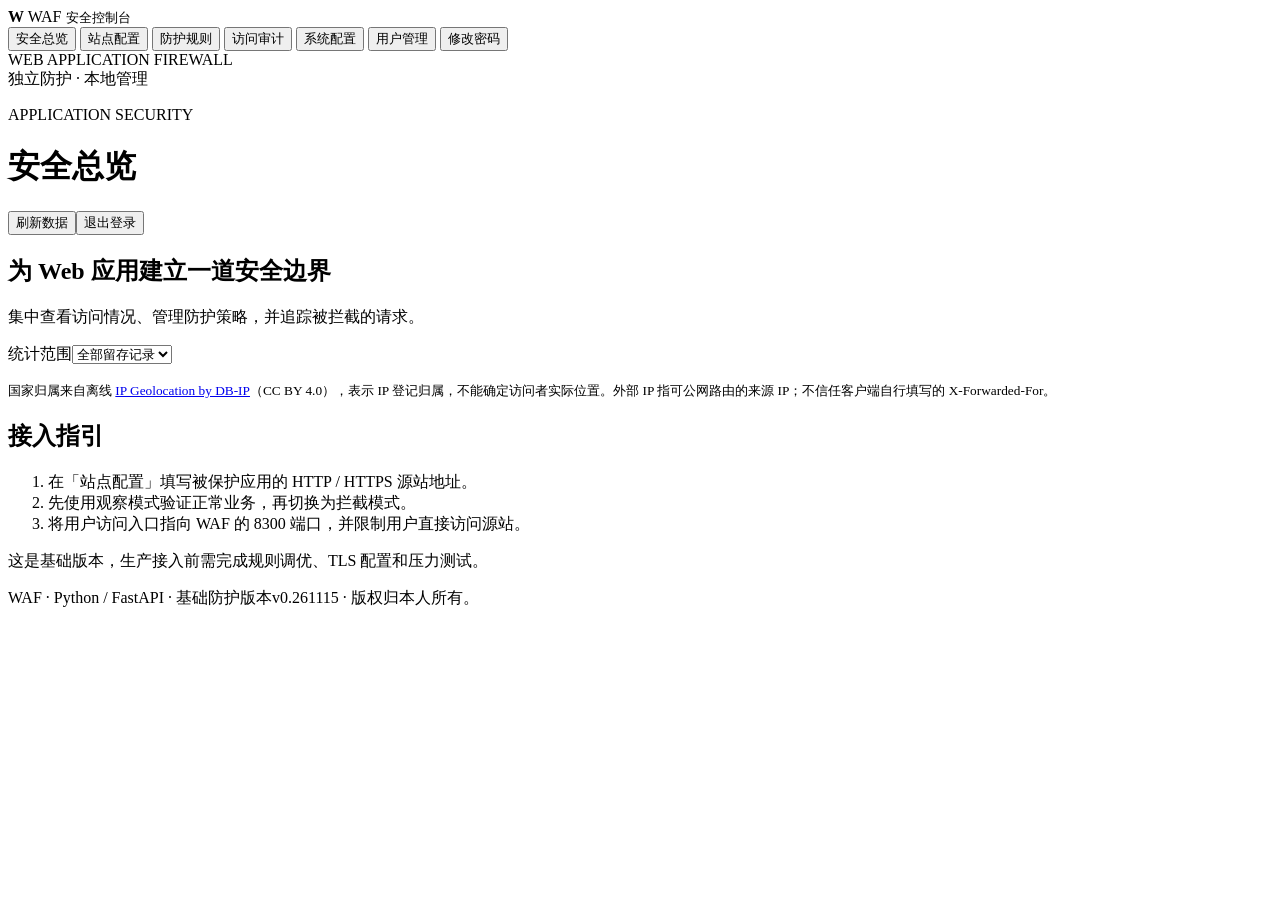
==== static/index.html @ 75874b3e "Initial source release v0.261115" ====
<!doctype html>
<html lang="zh-CN">
<head>
<meta charset="utf-8">
<meta name="viewport" content="width=device-width, initial-scale=1">
<title>WAF · 安全控制台</title>
<link rel="stylesheet" href="/app.css">
<script src="/app.js" defer>
</script>
<script src="/traffic-map.js" defer></script>
</head>
<body>
<aside>
<div class="brand">
<b>W</b> <span id="platform-brand">WAF</span> <small>安全控制台</small>
</div>
<nav>
<button data-tab="overview" class="active">安全总览</button>
<button data-tab="settings">站点配置</button>
<button data-tab="rules">防护规则</button>
<button data-tab="events">访问审计</button>
<button data-tab="system">系统配置</button>
<button data-tab="users">用户管理</button>
<button data-tab="password">修改密码</button>
</nav>
<div class="aside-note">WEB APPLICATION FIREWALL<br>独立防护 · 本地管理</div>
</aside>
<main>
<header>
<div>
<p class="eyebrow">APPLICATION SECURITY</p>
<h1 id="title">安全总览</h1>
</div>
<div class="toolbar header-actions"><button id="refresh" class="secondary">刷新数据</button><button id="open-traffic-map" type="button" hidden>大屏展示</button><button id="logout" type="button" class="secondary">退出登录</button></div>
</header>
<p id="message" role="status">
</p>
<section id="overview">
<div class="hero">
<h2>为 Web 应用建立一道安全边界</h2>
<p>集中查看访问情况、管理防护策略，并追踪被拦截的请求。</p>
<p id="protection-status">
</p>
</div>
<div class="metrics" id="metrics">
</div>
<div class="panel overview-controls">
<div class="toolbar"><label class="inline-field" for="overview-period">统计范围<select id="overview-period"><option value="all">全部留存记录</option><option value="24h">最近 24 小时</option><option value="7d">最近 7 天</option><option value="30d">最近 30 天</option></select></label></div>
<p id="overview-summary" class="muted"></p>
<small>国家归属来自离线 <a href="https://db-ip.com" target="_blank" rel="noopener noreferrer">IP Geolocation by DB-IP</a>（CC BY 4.0），表示 IP 登记归属，不能确定访问者实际位置。外部 IP 指可公网路由的来源 IP；不信任客户端自行填写的 X-Forwarded-For。</small>
</div>
<div class="overview-rankings" id="overview-rankings"></div>
<div class="panel">
<h2>接入指引</h2>
<ol>
<li>在「站点配置」填写被保护应用的 HTTP / HTTPS 源站地址。</li>
<li>先使用观察模式验证正常业务，再切换为拦截模式。</li>
<li>将用户访问入口指向 WAF 的 8300 端口，并限制用户直接访问源站。</li>
</ol>
<p class="muted">这是基础版本，生产接入前需完成规则调优、TLS 配置和压力测试。</p>
</div>
</section>
<section id="settings" hidden>
<div class="system-tabs" role="tablist" aria-label="站点配置功能">
<button id="tab-site-settings" type="button" role="tab" data-site-tab="settings" aria-controls="settings-form" aria-selected="true">站点配置</button>
<button id="tab-site-certificates" type="button" role="tab" data-site-tab="certificates" aria-controls="certificate-form" aria-selected="false" tabindex="-1">HTTPS 证书库</button>
</div>
<form id="settings-form" class="panel site-sheet" role="tabpanel" aria-labelledby="tab-site-settings">
<h2>被保护站点</h2>
<label>受保护域名（每行一个）<textarea id="protected_domains" rows="4" placeholder="www.example.com&#10;*.example.org"></textarea>
<small>支持完整域名及单层通配符。填写后拒绝其他域名和直接 IP 访问，源站接收原始域名；留空则保留原有任意 Host 接入。</small></label>
<h3>证书加载</h3>
<div class="table-wrap"><table><thead><tr><th>已配置域名</th><th>加载 HTTPS 证书</th></tr></thead><tbody id="domain-certificate-list"></tbody></table></div>
<p class="muted">先在“HTTPS 证书库”页签上传证书，再按已配置的域名选择对应证书。列表仅提供有效且覆盖该域名的证书。启用 HTTPS 并保存后加载，通过 SNI 选择证书，完成 TLS 解密卸载及 WAF 检测。</p>
<h3>域名与后端源站</h3>
<div class="table-wrap"><table><thead><tr><th>受保护域名</th><th>后端源站（每行一个，最多 16 个）</th></tr></thead><tbody id="domain-upstream-list"></tbody></table></div>
<p class="muted">每个域名可配置独立的 HTTP / HTTPS 源站池，多个源站轮询转发；精确域名优先于通配符。GET / HEAD / OPTIONS 连接建立失败时切换下一源站，其他请求不重试。源站保留访问域名 Host。</p>
<h3>复杂匹配规则</h3>
<div id="origin-rule-list"></div>
<button id="add-origin-rule" type="button" class="secondary">新增匹配规则</button>
<p class="muted">每条规则组合匹配域名、访问端口及路径，可配置多个后端。优先级数值越大越优先；同优先级精确域名优先，再按最长路径匹配。端口留空表示任意端口；无规则命中时使用域名源站池及默认源站。</p>
<label>默认源站地址（可选）<input id="upstream" type="url" placeholder="http://127.0.0.1:8000">
<small>未填写独立源站的域名使用此地址；两处均为空时返回 503。地址不包含路径。新增、删除上方受保护域名会同步更新源站及证书配置行。</small>
</label>
<div class="form-grid">
<label>检测模式<select id="mode">
<option value="block">拦截：阻止命中规则的请求</option>
<option value="monitor">观察：记录命中并继续转发</option>
</select>
</label>
<label>每 IP 每分钟请求数<input id="rate_limit" type="number" min="1" max="100000" required>
</label>
<label>最大请求体（字节）<input id="max_body_bytes" type="number" min="1024" max="10485760" required>
</label>
</div>
<label class="check">
<input id="enabled" type="checkbox">启用攻击特征检测</label>
<div class="form-grid">
<label class="check"><input id="tls_enabled" type="checkbox">启用 HTTPS 防护入口</label>
<label>HTTPS 端口<input id="tls_port" type="number" min="1" max="65535" value="8443" required><small>默认 8443，可设为未被占用的 443。HTTP 8300 保留。</small></label>
</div>
<p class="muted">请求频率、请求体大小和方法限制始终生效。HTTPS 源站默认验证证书。</p>
<button type="submit">保存站点配置</button>
</form>
<form id="certificate-form" class="panel site-sheet" role="tabpanel" aria-labelledby="tab-site-certificates" hidden>
<h2>HTTPS 证书库</h2>
<p class="muted">自动识别 PEM、DER、PKCS#7（P7B/P7C）、PFX/P12，并自动整理证书链、转换为可加载格式。PFX/P12 或包含私钥的合并 PEM 无需另选私钥；加密文件请填写证书密码。镜像旁挂和透明串联不解密 HTTPS。</p>
<label>证书对应域名<select id="certificate-domain"><option value="">仅上传到证书库，暂不绑定域名</option></select><small id="certificate-domain-help">可选择“站点配置”页签中已配置的受保护域名。上传成功后回填该域名的证书，保存站点配置后加载。</small></label>
<div class="form-grid">
<label>证书文件（自动识别格式）<input id="certificate-file" type="file" accept=".pem,.crt,.cer,.der,.p7b,.p7c,.pfx,.p12" required><small>支持证书链或证书包，最大 1 MiB。</small></label>
<label>私钥文件（按需选择）<input id="private-key-file" type="file" accept=".pem,.key,.der,.pk8"><small>支持 PEM / DER 私钥，最大 64 KiB；证书包自带私钥时可留空。</small></label>
</div>
<div class="password-field"><div class="password-heading"><label for="certificate-password">证书 / 私钥密码（如有）</label><label class="check"><input id="show-certificate-password" type="checkbox">显示密码</label></div><input id="certificate-password" type="password" autocomplete="off" placeholder="PFX/P12 或加密私钥的解密密码"><small>密码仅用于本次导入，成功后清空。</small></div>
<div class="toolbar"><button type="submit">上传证书到证书库</button><button id="refresh-tls" type="button" class="secondary">刷新 HTTPS 状态</button></div>
<div class="table-wrap"><table><thead><tr><th>证书域名</th><th>证书标识</th><th>有效期</th></tr></thead><tbody id="certificate-library"></tbody></table></div>
<p id="certificate-info"></p><p id="tls-status" role="status"></p>
</form>
</section>
<section id="rules" hidden>
<div class="system-tabs" role="tablist" aria-label="防护规则分类">
<button id="tab-rules-system" type="button" role="tab" data-rules-tab="system" aria-controls="sheet-rules-system" aria-selected="true">系统防护规则</button>
<button id="tab-rules-custom" type="button" role="tab" data-rules-tab="custom" aria-controls="sheet-rules-custom" aria-selected="false" tabindex="-1">自定义规则</button>
</div>
<div id="sheet-rules-system" class="panel rules-sheet" role="tabpanel" aria-labelledby="tab-rules-system">
<h2>系统防护规则</h2>
<p class="muted">按业务需要开关规则。特征检测可能出现误报或漏报，建议先观察验证。</p>
<div id="rule-list">
</div>
<button id="save-rules">保存规则配置</button>
</div>
<div id="sheet-rules-custom" class="rules-sheet" role="tabpanel" aria-labelledby="tab-rules-custom" hidden>
<div class="panel">
<div class="toolbar"><h2>自定义防护 / 黑白名单</h2><button id="new-custom-rule" type="button">新增规则</button><button id="quick-blacklist" type="button">拉黑 IP</button><button id="quick-whitelist" type="button">加白 IP</button><button id="quick-emergency" type="button">紧急防护</button></div>
<p>多个条件同时满足才命中；优先级数字越小越先执行，自定义规则按顺序首条命中生效。紧急拦截独立于基础检测开关和观察模式。白名单跳过攻击特征检测，域名、限流、请求大小和方法限制继续生效。镜像旁挂只审计。</p>
<div class="table-wrap"><table><thead><tr><th>优先级 / 名称</th><th>动作 / 状态</th><th>匹配条件</th><th>到期时间</th><th>操作</th></tr></thead><tbody id="custom-rule-list"></tbody></table></div>
<form id="custom-rule-form">
<h3 id="custom-rule-title">新增自定义防护规则</h3>
<div class="form-grid">
<label>规则名称<input id="custom-name" required maxlength="80"></label>
<label>处理动作<select id="custom-action"><option value="block">拦截 / 黑名单</option><option value="allow">放行 / 白名单</option><option value="monitor">仅记录命中</option></select></label>
<label>优先级（1～10000）<input id="custom-priority" type="number" min="1" max="10000" value="100" required></label>
<label>来源 IP / 网段<input id="custom-source_ip" placeholder="192.168.1.10 或 192.168.1.0/24" maxlength="64"></label>
<label>匹配域名<input id="custom-domain" placeholder="www.example.com 或 *.example.com" maxlength="253"></label>
<label>请求方法（留空为全部）<input id="custom-methods" placeholder="GET,POST"></label>
<label>URL 路径<input id="custom-path" placeholder="例如 /admin 或 /api/login" maxlength="512"></label>
<label>路径匹配方式<select id="custom-path_match"><option value="prefix">前缀匹配</option><option value="exact">精确匹配</option><option value="contains">包含内容</option></select></label>
<label>URL 关键字（含查询参数）<input id="custom-keyword" maxlength="256" placeholder="例如 exploit-token；不匹配请求体"></label>
<label>自动到期时间（本地时间，可留空）<input id="custom-expires_at" type="datetime-local"></label>
</div>
<div class="toolbar"><label class="check"><input id="custom-enabled" type="checkbox" checked>启用规则</label><label class="check"><input id="custom-case_sensitive" type="checkbox">路径及关键字区分大小写</label><label class="check"><input id="custom-match_all" type="checkbox">明确匹配全部请求（用于全站紧急防护）</label></div>
<p>留空的条件不参与匹配；至少填写一个条件，或明确选择匹配全部请求。保存立即生效，命中记录可在“访问审计”查看 CUSTOM 规则编号。</p>
<div class="toolbar"><button type="submit">保存自定义规则</button><button id="cancel-custom-edit" type="button">取消编辑 / 重置</button></div>
</form>
</div>
<div id="sheet-rules-cc" class="panel">
<div class="toolbar"><button id="cc-new" type="button">新增 CC 策略</button></div>
<div class="table-wrap"><table><thead><tr><th>策略名称</th><th>绑定目标</th><th>状态 / 阈值</th><th>操作</th></tr></thead><tbody id="cc-list"></tbody></table></div>
<form id="cc-form">
<h2>CC 防护</h2>
<label>策略名称<input id="cc-name" maxlength="80" required></label>
<p>按真实连接来源 IP 统计 HTTP/HTTPS 请求，超过阈值临时封禁，自动到期恢复。独立于观察模式及攻击特征开关，命中返回 429。</p>
<label class="check"><input id="cc-enabled" type="checkbox">启用 CC 防护</label>
<fieldset id="cc-fields" disabled>
<div class="form-grid">
<label>防护绑定<select id="cc-target_type"><option value="domain">指定域名</option><option value="ip">指定目标 IP</option><option value="all">全部业务入口</option></select></label>
<label id="cc-target-field">绑定目标<input id="cc-target" list="cc-domain-options" maxlength="253" placeholder="www.example.com"><datalist id="cc-domain-options"></datalist><small id="cc-target-help">填写受保护域名，可选择已配置域名，支持单层通配符。</small></label>
</div>
<div class="form-grid">
<label>统计窗口（秒）<input id="cc-window_seconds" type="number" min="1" max="3600" value="10" required></label>
<label>每 IP 窗口最大请求数<input id="cc-max_requests" type="number" min="1" max="100000" value="100" required></label>
<label>临时封禁（秒）<input id="cc-ban_seconds" type="number" min="1" max="86400" value="60" required></label>
</div>
</fieldset>
<p class="muted">仅对匹配绑定目标的请求执行 CC，目标 IP 指 WAF 接收连接的实际本地 IP，不是访客 IP 或源站 IP。基础的“每 IP 每分钟请求数”仍生效，白名单不绕过 CC。计数按进程保存，重启或策略修改会重置；HTTP 与 HTTPS 进程独立计数。前置代理场景按代理 IP 统计。镜像旁挂与透明串联不使用此入口策略。</p>
<div class="toolbar"><button type="submit">保存 CC 防护</button><button id="cc-reset" type="button">取消编辑 / 重置</button></div><p id="cc-status" role="status"></p>
</form>
</div>
<div id="sheet-rules-ports" class="panel">
<div class="toolbar"><button id="ports-new" type="button">新增业务端口策略</button></div>
<div class="table-wrap"><table><thead><tr><th>策略名称</th><th>绑定目标</th><th>状态 / 阈值</th><th>操作</th></tr></thead><tbody id="ports-list"></tbody></table></div>
<form id="ports-form">
<h2>HTTP/HTTPS 业务端口防护</h2>
<label>策略名称<input id="ports-name" maxlength="80" required></label>
<p>自动保护 WAF 的 HTTP 及已启用的 HTTPS 监听入口，配置来源访问控制与正在处理的 HTTP 请求并发上限。管理入口不受限制。</p>
<label class="check"><input id="ports-enabled" type="checkbox">启用业务端口防护</label>
<fieldset id="ports-fields" disabled>
<div class="form-grid">
<label>防护绑定<select id="ports-target_type"><option value="all">全部业务入口</option><option value="domain">指定域名</option><option value="ip">指定目标 IP</option></select></label>
<label id="ports-target-field" hidden>绑定目标<input id="ports-target" maxlength="253" list="cc-domain-options"></label>
<label>业务协议<select id="ports-protocol"><option value="all">HTTP 与 HTTPS</option><option value="http">HTTP</option><option value="https">HTTPS</option></select></label>
<label>业务监听端口<input id="ports-destination_port" type="number" min="1" max="65535" placeholder="留空匹配全部业务端口"><small>匹配 WAF 实际监听端口；不会新增监听端口。</small></label>
</div>
<div class="form-grid">
<label>允许来源（每行一个 IP / CIDR）<textarea id="ports-allowed_sources" rows="5" placeholder="留空允许所有未被禁止的来源"></textarea></label>
<label>禁止来源（每行一个 IP / CIDR）<textarea id="ports-blocked_sources" rows="5" placeholder="例如 203.0.113.0/24"></textarea></label>
</div>
<div class="form-grid">
<label>每 IP 最大并发请求<input id="ports-max_concurrent_per_ip" type="number" min="1" max="10000" value="20" required></label>
<label>入口最大并发请求<input id="ports-max_concurrent_total" type="number" min="1" max="50000" value="1000" required></label>
</div>
</fieldset>
<p class="muted">禁止来源优先于允许来源。填写允许来源后，其他来源均拒绝（403）；并发超限返回 429 或 503。每个入口进程独立统计，包括上传和源站响应阶段，不统计空闲 TCP 连接。此功能不修改 Ubuntu 防火墙，不提供 SYN/UDP 洪泛防护，不影响其他主机端口。</p>
<div class="toolbar"><button type="submit">保存业务端口防护</button><button id="ports-reset" type="button">取消编辑 / 重置</button></div><p id="ports-status" role="status"></p>
</form>
</div>
</div>
</section>
<section id="events" hidden>
<div class="panel">
<div class="toolbar">
<h2>访问审计</h2>
<select id="action" aria-label="审计结果筛选">
<option value="">全部结果</option>
<option value="business">全部业务请求</option>
<option value="hits">拦截及观察命中</option>
<option value="blacklist">黑名单命中</option>
<option value="attacks">攻击类型命中</option>
<option value="blocked">已拦截</option>
<option value="detected">观察命中</option>
<option value="allowed">已转发</option>
<option value="observed">旁挂已审计</option>
<option value="error">代理异常</option>
<option value="admin">配置变更</option>
</select>
</div>
<div class="toolbar" id="event-filter-bar" hidden><span id="event-filter-summary"></span><button type="button" id="event-filter-clear" class="secondary">清除总览筛选</button></div>
<p class="muted">仅记录请求元数据，不保存请求体、查询参数、Cookie 和认证信息。时间以浏览器本地时区显示。国家数据：<a href="https://db-ip.com" target="_blank" rel="noopener noreferrer">IP Geolocation by DB-IP</a>。</p>
<div class="table-wrap">
<table>
<thead>
<tr>
<th>时间</th>
<th>来源 IP</th>
<th>来源国家</th>
<th>访问域名</th>
<th>请求</th>
<th>结果</th>
<th>规则</th>
<th>状态码</th>
<th>请求编号</th>
</tr>
</thead>
<tbody id="event-list">
</tbody>
</table>
</div>
<div class="pager">
<label class="page-size-label" for="event-page-size">每页显示<select id="event-page-size"><option value="20">20 条</option><option value="50">50 条</option><option value="100" selected>100 条</option><option value="200">200 条</option><option value="500">500 条</option></select></label>
<button id="prev" class="secondary">上一页</button>
<span id="page-label" role="status" aria-live="polite">
</span>
<button id="next" class="secondary">下一页</button>
</div>
</div>
</section>
<section id="users" hidden>
<div class="panel">
<h2>用户管理</h2>
<p class="muted">按角色分配权限，或选择自定义权限。管理员拥有全部权限；至少保留一名启用的管理员。</p>
<div class="table-wrap"><table><thead><tr><th>用户名</th><th>角色</th><th>状态</th><th>权限</th><th>操作</th></tr></thead><tbody id="user-list"></tbody></table></div>
</div>
<form id="user-form" class="panel">
<h2 id="user-form-title">新增用户</h2>
<div class="form-grid">
<label>用户名<input id="user-username" required maxlength="64" autocomplete="off"></label>
<label>角色<select id="user-role"></select></label>
<label>密码（编辑留空保留）<input id="user-password" type="password" minlength="10" maxlength="128" autocomplete="new-password"></label>
</div>
<label class="check"><input id="user-enabled" type="checkbox" checked>启用用户</label>
<div id="user-permissions" class="form-grid"></div>
<div class="toolbar"><button type="submit">保存用户</button><button id="user-reset" type="button" class="secondary">取消编辑 / 新增用户</button></div>
</form>
</section>
<section id="password" hidden>
<form id="password-form" class="panel">
<h2>修改当前用户密码</h2>
<p id="current-user"></p>
<p class="muted">密码长度 10～128 个字符。保存后旧密码立即失效；浏览器再次要求登录时请使用新密码。</p>
<label>当前密码<input id="current-password" type="password" autocomplete="current-password" required></label>
<label>新密码<input id="new-password" type="password" minlength="10" maxlength="128" autocomplete="new-password" required></label>
<label>确认新密码<input id="confirm-password" type="password" minlength="10" maxlength="128" autocomplete="new-password" required></label>
<button type="submit">修改密码</button>
</form>
</section>
<section id="system" hidden>
<div class="system-tabs" role="tablist" aria-label="系统配置功能">
<button id="tab-platform" type="button" role="tab" data-system-tab="platform" aria-controls="sheet-platform" aria-selected="true">平台配置</button>
<button id="tab-database" type="button" role="tab" data-system-tab="database" aria-controls="sheet-database" aria-selected="false" tabindex="-1">数据库配置</button>
<button id="tab-logging" type="button" role="tab" data-system-tab="logging" aria-controls="sheet-logging" aria-selected="false" tabindex="-1">日志配置</button>
<button id="tab-network" type="button" role="tab" data-system-tab="network" aria-controls="sheet-network" aria-selected="false" tabindex="-1">网卡配置</button>
<button id="tab-status" type="button" role="tab" data-system-tab="status" aria-controls="sheet-status" aria-selected="false" tabindex="-1">运行状态</button>
<button id="tab-guide" type="button" role="tab" data-system-tab="guide" aria-controls="sheet-guide" aria-selected="false" tabindex="-1">部署说明</button>
</div>
<div id="sheet-platform" class="system-sheet" role="tabpanel" aria-labelledby="tab-platform">
<form id="platform-form" class="panel">
<h2>平台配置</h2>
<div class="form-grid">
<label>WAF 平台名称<input id="platform_name" maxlength="60" required></label>
<label>设备主机名<input id="hostname" maxlength="63" pattern="[a-z0-9]([a-z0-9-]{0,61}[a-z0-9])?" required>
<small>小写字母、数字和中划线；修改 Docker 容器主机名，Ubuntu 宿主机名称保持原值。</small></label>
</div>
<p id="platform-status" class="muted"></p>
<p class="muted">平台名称保存后立即生效。主机名保存后，在 Ubuntu 项目目录执行 bash start.sh 重建容器生效。</p>
<button type="submit">保存平台配置</button>
</form>
</div>
<div id="sheet-database" class="system-sheet" role="tabpanel" aria-labelledby="tab-database" hidden>
<div class="panel">
<h2>数据库配置</h2>
<div class="form-grid">
<label>数据库类型<select id="database-engine" disabled><option value="" selected disabled>正在读取连接配置…</option><option value="sqlite">SQLite</option><option value="postgresql">PostgreSQL（PQ）</option></select></label>
<label id="database-path-field" hidden>当前 SQLite 数据库文件<input id="database-path" readonly></label>
</div>
<p id="database-size" class="muted"></p>
<div id="sqlite-config" hidden><label>SQLite 数据库文件<input id="db-sqlite-path" placeholder="runtime/waf.sqlite3"><small>必须位于 runtime 目录。切换时选择新的空数据库文件，避免覆盖旧数据。</small></label></div>
<div id="pq-config" hidden>
<div class="form-grid">
<label>PostgreSQL 主机<input id="db-host" placeholder="192.168.17.127"></label>
<label>端口<input id="db-port" type="number" min="1" max="65535" value="5432"></label>
<label>数据库名<input id="db-name" placeholder="waf"></label>
<label>用户名<input id="db-user" placeholder="wafuser"></label>
<div class="password-field">
<div class="password-heading"><label for="db-password">密码</label><label class="check"><input id="db-show-password" type="checkbox">显示密码</label></div>
<input id="db-password" type="password" autocomplete="new-password" placeholder="留空保留相同连接的已保存密码" aria-describedby="db-password-help">
<small id="db-password-help" class="muted">勾选可查看已保存的连接密码。</small>
</div>
<label>TLS 模式<select id="db-sslmode"><option value="disable">关闭</option><option value="prefer">优先使用 TLS</option><option value="require">必须使用 TLS</option><option value="verify-full">验证证书及主机名</option></select></label>
</div>
</div>
<div class="toolbar"><button id="save-database-config" type="button">保存数据库配置</button><button id="probe-database-config" type="button" class="secondary">测试所选连接</button><button id="initialize-database" type="button" class="secondary">数据初始化</button><button id="discard-database-config" type="button" class="secondary">取消待生效配置</button></div>
<p class="muted">更换数据库后可点击“数据初始化”，为页面所填的数据库创建 WAF 表结构和默认防护配置，保留已有数据。PostgreSQL 数据库本身需预先创建，账号需有建表权限；初始化不迁移历史数据，也不自动切换当前存储。</p>
<p id="database-initialize-result" role="status"></p>
<p id="database-config-status" role="status"></p>
<details><summary>数据库切换操作说明</summary>
<p class="muted">更换存储需先保存连接配置，再在 Ubuntu /opt/waf 停服并执行迁移；目标已有业务数据时拒绝覆盖。</p>
<pre>docker compose stop waf
docker compose run --rm --no-deps --entrypoint python waf -m waf.switch_database
docker compose up -d --no-build --pull never waf</pre></details>
<form id="database-runtime-form">
<h3>数据库运行参数</h3>
<div class="form-grid">
<label>连接等待时间（秒）<input id="database_timeout" type="number" min="1" max="120" required></label>
<label id="sqlite-wal-field">WAL 自动检查点（页）<input id="wal_autocheckpoint" type="number" min="100" max="100000" required></label>
</div>
<p class="muted">运行参数保存后立即生效。PostgreSQL 使用连接等待时间作为 SQL 执行超时，WAL 检查点仅适用于 SQLite。本地开发模式保持独立 SQLite。</p>
<div class="toolbar"><button type="submit">保存运行参数</button><button id="test-database" type="button" class="secondary">测试已保存的数据库配置</button></div>
<p id="database-test-result" role="status"></p>
</form>
</div>
</div>
<div id="sheet-logging" class="system-sheet" role="tabpanel" aria-labelledby="tab-logging" hidden>
<form id="logging-form" class="panel">
<h2>日志转发配置</h2>
<p>转发全部访问、防护、旁挂观察、错误及管理操作审计记录。首次启用从现有历史记录开始发送，随后持续转发新增记录。密码、Cookie、请求体和数据库内容不包含在日志中。</p>
<label class="check"><input id="log-enabled" type="checkbox">启用日志转发</label>
<div class="form-grid log-connection-grid">
<label>接收服务器 IP<input id="log-host" placeholder="192.168.1.100" maxlength="45"></label>
<label>接收端口<input id="log-port" type="number" min="1" max="65535" value="514" required></label>
<label>传输协议<select id="log-protocol"><option value="udp">UDP</option><option value="tcp">TCP</option><option value="tls">TCP + TLS（校验证书）</option></select></label>
<label>数据格式<select id="log-format"><option value="json">JSON</option><option value="syslog">Syslog（RFC 5424，JSON 内容）</option><option value="custom">自定义模板</option></select></label>
<label id="log-facility-field" hidden>Syslog Facility（0～23；16 为 local0）<input id="log-facility" type="number" min="0" max="23" value="16"></label>
</div>
<div id="log-template-field" hidden><label>自定义格式模板<textarea id="log-template" rows="4" maxlength="8192"></textarea></label>
<p>字段：{id}、{created_at}、{request_id}、{ip}、{method}、{path}、{action}、{rule_id}、{status}、{hostname}、{platform_name}。用 {{ 和 }} 表示字面花括号。每条日志为一行，字段中的换行将转义。</p></div>
<p>TCP/TLS 使用换行分帧；TLS 使用系统信任链，证书须包含接收 IP。UDP 发送成功不代表送达。TCP/TLS 失败后重试，可能重复，接收端可按 hostname 和 id 去重。</p>
<div class="toolbar"><button type="submit">保存日志配置</button><button id="test-logging" type="button">发送测试日志</button><button id="refresh-logging" type="button">刷新状态</button></div>
<p id="logging-status" role="status"></p><pre id="logging-preview"></pre>
</form>
</div>
<div id="sheet-network" class="system-sheet" role="tabpanel" aria-labelledby="tab-network" hidden>
<form id="system-form" class="panel">
<h2>部署模式与逻辑网卡</h2>
<p class="muted">系统功能引用逻辑别名；更换硬件后重新绑定物理网卡即可保留别名及用途。保存配置不会修改主机 IP。Docker 部署会自动切换数据平面；变更会短暂拆除串联桥接，请在维护窗口操作。</p>
<div class="form-grid">
<label>部署模式<select id="deployment_mode">
<option value="proxy">反向代理（现有 HTTP 入口）</option>
<option value="bypass">旁挂 · 交换机镜像审计</option>
<option value="inline">串联 · 双业务网卡透明桥接</option>
</select>
</label>
<label>逻辑网卡数量（含 1 个管理口）<input id="nic_count" type="number" min="1" max="32" required>
</label>
<label>管理网卡 IPv4 / 前缀<input id="management_cidr" value="192.168.1.1/24" required placeholder="192.168.1.1/24">
</label>
</div>
<div class="toolbar">
<p>分配一个管理口，其余网卡可作为业务口使用。</p>
<button id="resize-nics" class="secondary" type="button">更新网卡数量</button>
</div>
<div class="table-wrap">
<table>
<thead>
<tr>
<th>系统网卡别名</th>
<th>网卡用途</th>
<th>绑定物理网卡</th>
</tr>
</thead>
<tbody id="nic-list">
</tbody>
</table>
</div>
<div class="form-grid">
<label>旁挂镜像口<select id="mirror_alias">
</select>
</label>
<label>串联入口<select id="ingress_alias">
</select>
</label>
<label>串联出口<select id="egress_alias">
</select>
</label>
</div>
<p class="muted">旁挂仅检测镜像流量，不发送阻断。串联由 Linux 数据平面接管两个专用业务口。管理网卡不参与桥接。</p>
<button type="submit">保存网卡配置</button>
</form>
</div>
<div id="sheet-status" class="system-sheet" role="tabpanel" aria-labelledby="tab-status" hidden>
<div class="panel">
<div class="toolbar">
<h2>运行状态与管理 IP</h2>
<button id="refresh-system" type="button" class="secondary">刷新物理网卡</button>
</div>
<p id="network-status">
</p>
<div id="binding-status">
</div>
<p class="muted">“应用管理 IP”会向已保存配置的管理网卡添加地址，不删除现有地址、不更改默认网关。Windows 管理口须使用静态地址；DHCP 网卡会拒绝应用，避免影响现有连接。需要管理员权限。重启 WAF 后增加管理地址监听，本机入口保留。</p>
<button id="apply-management" type="button">应用已保存的管理 IP</button>
<p id="network-access" class="muted">
</p>
</div>
</div>
<div id="sheet-guide" class="system-sheet" role="tabpanel" aria-labelledby="tab-guide" hidden>
<div class="panel">
<h2>详细使用说明</h2>
<p>包含首次初始化、接入模式、站点与 HTTPS 证书、系统及自定义规则、访问审计分页、数据库迁移、日志转发、备份更新和常见问题。</p>
<p><a href="/api/documentation/user-guide">下载 WAF 详细使用与运维说明（Markdown）</a></p>
<h2>镜像旁挂 / 透明串联部署</h2>
<p>正式部署使用 Ubuntu + Docker。容器共享宿主机网络，管理 IP、镜像口和透明桥接均作用于 Ubuntu 宿主机网卡。保存旁挂或串联配置后，容器自动启动对应数据平面；未成功启动时不会显示为防护已生效。</p>
<p>Ubuntu 上在项目目录启动：</p>
<pre>bash start.sh</pre>
<p class="muted">管理 IP 应用后执行 docker compose restart waf 更新监听地址。数据平面异常退出时，管理页面继续可用；修正配置并保存或重启容器后重试。Windows 仅用于本地开发，不提供镜像和透明桥接驱动。</p>
<p class="muted">当前数据平面检测明文 HTTP/1.x（TCP 80、8080）。HTTPS 加密内容、HTTP/2、HTTP/3 不在检测范围，需额外 TLS 解密组件。串联支持软件桥接，停止后桥接拆除，不能代替硬件断电旁路。详细安装和接线说明见 README。</p>
</div>
</div>
</section>
<footer><span id="platform-footer">WAF</span> · Python / FastAPI · 基础防护版本<span class="release-notice">v0.261115 · 版权归本人所有。</span></footer>
</main>
<dialog id="traffic-map-dialog" aria-labelledby="traffic-map-title">
<div class="traffic-map-header"><div><small>QIONGHAI · NETWORK VISUALIZATION</small><h2 id="traffic-map-title">公网访问连接图 · 大屏展示</h2></div><div class="traffic-map-actions"><label>统计范围<select id="map-period"><option value="all">全部留存记录</option><option value="24h">最近 24 小时</option><option value="7d">最近 7 天</option><option value="30d">最近 30 天</option></select></label><label>IP 数量<select id="map-limit"><option>50</option><option selected>150</option><option>300</option></select></label><label class="map-auto"><input id="map-auto" type="checkbox" checked>自动刷新</label><button id="map-fullscreen" type="button" hidden>进入浏览器全屏</button><button id="map-refresh" type="button">刷新</button><button id="map-close" type="button" aria-label="退出大屏展示">×</button></div></div>
<p id="map-fullscreen-hint" role="status" hidden>浏览器未允许自动全屏。请点击“进入浏览器全屏”重试，或按 F11 隐藏浏览器标签栏、地址栏和工具栏。</p>
<div id="map-metrics" class="map-metrics"></div>
<div class="traffic-map-body"><div id="map-stage"><canvas id="traffic-map-canvas" tabindex="0" aria-label="公网 IP 国家级近似定位与 WAF 逻辑入口的请求连接图；也可使用右侧 IP 列表选择来源"></canvas><div class="map-navigation"><button id="map-zoom-in" type="button" aria-label="放大地图">＋</button><button id="map-zoom-out" type="button" aria-label="缩小地图">－</button><button id="map-reset" type="button">复位</button></div><div class="map-legend"><span class="blocked">● 拦截</span><span class="detected">● 观察命中</span><span class="allowed">● 正常 / 已审计</span><span class="error">● 代理异常</span><small>线越粗，请求越多 · 滚轮缩放，拖动平移</small></div><div id="map-tooltip" role="status" hidden></div><p id="map-status" role="status"></p></div><div class="map-sidebar"><h3>来源详情</h3><div id="map-detail">点击地图节点或下方 IP 查看统计。</div><h3>公网来源 <small>按请求量排序</small></h3><div id="map-source-list"></div><h3>访问域名 TOP5</h3><div id="map-domain-list"></div></div></div>
<div class="map-footer"><span id="map-updated">等待数据</span><span>IP 为国家级近似定位，同国家节点分散排布；WAF 为逻辑汇聚点。连线按审计请求次数展示，不代表字节流量或当前活跃 TCP 连接。</span><small>离线底图：Natural Earth（公共领域） · IP：DB-IP Lite · 国家坐标：Google DSPL（BSD-3-Clause）</small></div>
</dialog>
</body>
</html>
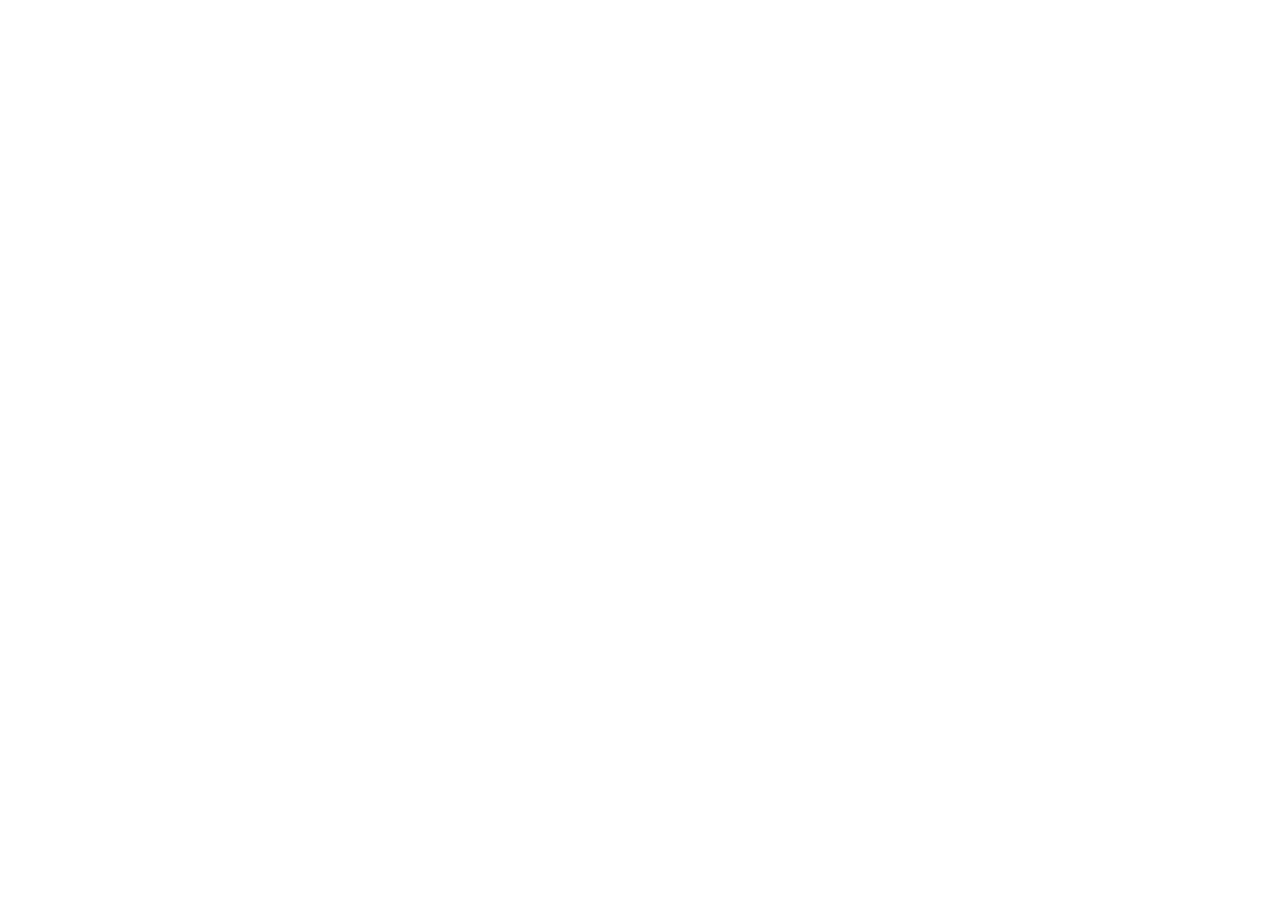
==== commit f5a9519d: "Update source and add JUN file headers and VS Code templates" ====
--- a/static/index.html
+++ b/static/index.html
@@ -1,9 +1,22 @@
 <!doctype html>
+<!--
+============================================================
+文件名称：index.html
+生成日期：2026-10-27
+修改日期：2026-11-20
+版本信息：v0.261115
+作    者：JUN
+备    注：本程序由AI辅助完成。
+          文件功能：定义 index 页面结构或界面资源。
+          文件用途：供WAF的 yuhan/static/index.html 模块使用。
+          注意事项：运行前检查依赖与配置；涉及数据或服务变更时先备份并验证。
+============================================================
+-->
 <html lang="zh-CN">
 <head>
 <meta charset="utf-8">
 <meta name="viewport" content="width=device-width, initial-scale=1">
-<title>WAF · 安全控制台</title>
+<title>WAF 路 瀹夊叏鎺у埗鍙?/title>
 <link rel="stylesheet" href="/app.css">
 <script src="/app.js" defer>
 </script>
@@ -12,195 +25,205 @@
 <body>
 <aside>
 <div class="brand">
-<b>W</b> <span id="platform-brand">WAF</span> <small>安全控制台</small>
+<b>W</b> <span id="platform-brand">WAF</span> <small>瀹夊叏鎺у埗鍙?/small>
 </div>
 <nav>
-<button data-tab="overview" class="active">安全总览</button>
-<button data-tab="settings">站点配置</button>
-<button data-tab="rules">防护规则</button>
-<button data-tab="events">访问审计</button>
-<button data-tab="system">系统配置</button>
-<button data-tab="users">用户管理</button>
-<button data-tab="password">修改密码</button>
+<button data-tab="overview" class="active">瀹夊叏鎬昏</button>
+<button data-tab="settings">绔欑偣閰嶇疆</button>
+<button data-tab="rules">闃叉姢瑙勫垯</button>
+<button data-tab="events">璁块棶瀹¤</button>
+<button data-tab="system">绯荤粺閰嶇疆</button>
+<button data-tab="users">鐢ㄦ埛绠＄悊</button>
+<button data-tab="password">淇敼瀵嗙爜</button>
 </nav>
-<div class="aside-note">WEB APPLICATION FIREWALL<br>独立防护 · 本地管理</div>
+<div class="aside-note">WEB APPLICATION FIREWALL<br>鐙珛闃叉姢 路 鏈湴绠＄悊</div>
 </aside>
 <main>
 <header>
 <div>
 <p class="eyebrow">APPLICATION SECURITY</p>
-<h1 id="title">安全总览</h1>
-</div>
-<div class="toolbar header-actions"><button id="refresh" class="secondary">刷新数据</button><button id="open-traffic-map" type="button" hidden>大屏展示</button><button id="logout" type="button" class="secondary">退出登录</button></div>
+<h1 id="title">瀹夊叏鎬昏</h1>
+</div>
+<div class="toolbar header-actions"><button id="refresh" class="secondary">鍒锋柊鏁版嵁</button><button id="open-traffic-map" type="button" hidden>澶у睆灞曠ず</button><button id="logout" type="button" class="secondary">閫€鍑虹櫥褰?/button></div>
 </header>
 <p id="message" role="status">
 </p>
 <section id="overview">
 <div class="hero">
-<h2>为 Web 应用建立一道安全边界</h2>
-<p>集中查看访问情况、管理防护策略，并追踪被拦截的请求。</p>
+<h2>涓?Web 搴旂敤寤虹珛涓€閬撳畨鍏ㄨ竟鐣?/h2>
+<p>闆嗕腑鏌ョ湅璁块棶鎯呭喌銆佺鐞嗛槻鎶ょ瓥鐣ワ紝骞惰拷韪鎷︽埅鐨勮姹傘€?/p>
 <p id="protection-status">
 </p>
 </div>
 <div class="metrics" id="metrics">
 </div>
 <div class="panel overview-controls">
-<div class="toolbar"><label class="inline-field" for="overview-period">统计范围<select id="overview-period"><option value="all">全部留存记录</option><option value="24h">最近 24 小时</option><option value="7d">最近 7 天</option><option value="30d">最近 30 天</option></select></label></div>
+<div class="toolbar"><label class="inline-field" for="overview-period">缁熻鑼冨洿<select id="overview-period"><option value="all">鍏ㄩ儴鐣欏瓨璁板綍</option><option value="24h">鏈€杩?24 灏忔椂</option><option value="7d">鏈€杩?7 澶?/option><option value="30d">鏈€杩?30 澶?/option></select></label></div>
 <p id="overview-summary" class="muted"></p>
-<small>国家归属来自离线 <a href="https://db-ip.com" target="_blank" rel="noopener noreferrer">IP Geolocation by DB-IP</a>（CC BY 4.0），表示 IP 登记归属，不能确定访问者实际位置。外部 IP 指可公网路由的来源 IP；不信任客户端自行填写的 X-Forwarded-For。</small>
+<small>鍥藉褰掑睘鏉ヨ嚜绂荤嚎 <a href="https://db-ip.com" target="_blank" rel="noopener noreferrer">IP Geolocation by DB-IP</a>锛圕C BY 4.0锛夛紝琛ㄧず IP 鐧昏褰掑睘锛屼笉鑳界‘瀹氳闂€呭疄闄呬綅缃€傚閮?IP 鎸囧彲鍏綉璺敱鐨勬潵婧?IP锛涗笉淇′换瀹㈡埛绔嚜琛屽～鍐欑殑 X-Forwarded-For銆?/small>
 </div>
 <div class="overview-rankings" id="overview-rankings"></div>
 <div class="panel">
-<h2>接入指引</h2>
+<h2>鎺ュ叆鎸囧紩</h2>
 <ol>
-<li>在「站点配置」填写被保护应用的 HTTP / HTTPS 源站地址。</li>
-<li>先使用观察模式验证正常业务，再切换为拦截模式。</li>
-<li>将用户访问入口指向 WAF 的 8300 端口，并限制用户直接访问源站。</li>
+<li>鍦ㄣ€岀珯鐐归厤缃€嶅～鍐欒淇濇姢搴旂敤鐨?HTTP / HTTPS 婧愮珯鍦板潃銆?/li>
+<li>鍏堜娇鐢ㄨ瀵熸ā寮忛獙璇佹甯镐笟鍔★紝鍐嶅垏鎹负鎷︽埅妯″紡銆?/li>
+<li>灏嗙敤鎴疯闂叆鍙ｆ寚鍚?WAF 鐨?8300 绔彛锛屽苟闄愬埗鐢ㄦ埛鐩存帴璁块棶婧愮珯銆?/li>
 </ol>
-<p class="muted">这是基础版本，生产接入前需完成规则调优、TLS 配置和压力测试。</p>
+<p class="muted">杩欐槸鍩虹鐗堟湰锛岀敓浜ф帴鍏ュ墠闇€瀹屾垚瑙勫垯璋冧紭銆乀LS 閰嶇疆鍜屽帇鍔涙祴璇曘€?/p>
 </div>
 </section>
 <section id="settings" hidden>
-<div class="system-tabs" role="tablist" aria-label="站点配置功能">
-<button id="tab-site-settings" type="button" role="tab" data-site-tab="settings" aria-controls="settings-form" aria-selected="true">站点配置</button>
-<button id="tab-site-certificates" type="button" role="tab" data-site-tab="certificates" aria-controls="certificate-form" aria-selected="false" tabindex="-1">HTTPS 证书库</button>
+<div class="system-tabs" role="tablist" aria-label="绔欑偣閰嶇疆鍔熻兘">
+<button id="tab-site-settings" type="button" role="tab" data-site-tab="settings" aria-controls="settings-form" aria-selected="true">绔欑偣閰嶇疆</button>
+<button id="tab-site-certificates" type="button" role="tab" data-site-tab="certificates" aria-controls="certificate-form" aria-selected="false" tabindex="-1">HTTPS 璇佷功搴?/button>
+<button id="tab-site-honeypot" type="button" role="tab" data-site-tab="honeypot" aria-controls="honeypot-form" aria-selected="false" tabindex="-1">铚滅綈閰嶇疆</button>
 </div>
 <form id="settings-form" class="panel site-sheet" role="tabpanel" aria-labelledby="tab-site-settings">
-<h2>被保护站点</h2>
-<label>受保护域名（每行一个）<textarea id="protected_domains" rows="4" placeholder="www.example.com&#10;*.example.org"></textarea>
-<small>支持完整域名及单层通配符。填写后拒绝其他域名和直接 IP 访问，源站接收原始域名；留空则保留原有任意 Host 接入。</small></label>
-<h3>证书加载</h3>
-<div class="table-wrap"><table><thead><tr><th>已配置域名</th><th>加载 HTTPS 证书</th></tr></thead><tbody id="domain-certificate-list"></tbody></table></div>
-<p class="muted">先在“HTTPS 证书库”页签上传证书，再按已配置的域名选择对应证书。列表仅提供有效且覆盖该域名的证书。启用 HTTPS 并保存后加载，通过 SNI 选择证书，完成 TLS 解密卸载及 WAF 检测。</p>
-<h3>域名与后端源站</h3>
-<div class="table-wrap"><table><thead><tr><th>受保护域名</th><th>后端源站（每行一个，最多 16 个）</th></tr></thead><tbody id="domain-upstream-list"></tbody></table></div>
-<p class="muted">每个域名可配置独立的 HTTP / HTTPS 源站池，多个源站轮询转发；精确域名优先于通配符。GET / HEAD / OPTIONS 连接建立失败时切换下一源站，其他请求不重试。源站保留访问域名 Host。</p>
-<h3>复杂匹配规则</h3>
+<h2>琚繚鎶ょ珯鐐?/h2>
+<label>鍙椾繚鎶ゅ煙鍚嶏紙姣忚涓€涓級<textarea id="protected_domains" rows="4" placeholder="www.example.com&#10;*.example.org"></textarea>
+<small>鏀寔瀹屾暣鍩熷悕鍙婂崟灞傞€氶厤绗︺€傚～鍐欏悗鎷掔粷鍏朵粬鍩熷悕鍜岀洿鎺?IP 璁块棶锛屾簮绔欐帴鏀跺師濮嬪煙鍚嶏紱鐣欑┖鍒欎繚鐣欏師鏈変换鎰?Host 鎺ュ叆銆?/small></label>
+<h3>璇佷功鍔犺浇</h3>
+<div class="table-wrap"><table><thead><tr><th>宸查厤缃煙鍚?/th><th>鍔犺浇 HTTPS 璇佷功</th></tr></thead><tbody id="domain-certificate-list"></tbody></table></div>
+<p class="muted">鍏堝湪鈥淗TTPS 璇佷功搴撯€濋〉绛句笂浼犺瘉涔︼紝鍐嶆寜宸查厤缃殑鍩熷悕閫夋嫨瀵瑰簲璇佷功銆傚垪琛ㄤ粎鎻愪緵鏈夋晥涓旇鐩栬鍩熷悕鐨勮瘉涔︺€傚惎鐢?HTTPS 骞朵繚瀛樺悗鍔犺浇锛岄€氳繃 SNI 閫夋嫨璇佷功锛屽畬鎴?TLS 瑙ｅ瘑鍗歌浇鍙?WAF 妫€娴嬨€?/p>
+<h3>鍩熷悕涓庡悗绔簮绔?/h3>
+<div class="table-wrap"><table><thead><tr><th>鍙椾繚鎶ゅ煙鍚?/th><th>鍚庣婧愮珯锛堟瘡琛屼竴涓紝鏈€澶?16 涓級</th></tr></thead><tbody id="domain-upstream-list"></tbody></table></div>
+<p class="muted">姣忎釜鍩熷悕鍙厤缃嫭绔嬬殑 HTTP / HTTPS 婧愮珯姹狅紝澶氫釜婧愮珯杞杞彂锛涚簿纭煙鍚嶄紭鍏堜簬閫氶厤绗︺€侴ET / HEAD / OPTIONS 杩炴帴寤虹珛澶辫触鏃跺垏鎹笅涓€婧愮珯锛屽叾浠栬姹備笉閲嶈瘯銆傛簮绔欎繚鐣欒闂煙鍚?Host銆?/p>
+<h3>澶嶆潅鍖归厤瑙勫垯</h3>
 <div id="origin-rule-list"></div>
-<button id="add-origin-rule" type="button" class="secondary">新增匹配规则</button>
-<p class="muted">每条规则组合匹配域名、访问端口及路径，可配置多个后端。优先级数值越大越优先；同优先级精确域名优先，再按最长路径匹配。端口留空表示任意端口；无规则命中时使用域名源站池及默认源站。</p>
-<label>默认源站地址（可选）<input id="upstream" type="url" placeholder="http://127.0.0.1:8000">
-<small>未填写独立源站的域名使用此地址；两处均为空时返回 503。地址不包含路径。新增、删除上方受保护域名会同步更新源站及证书配置行。</small>
-</label>
-<div class="form-grid">
-<label>检测模式<select id="mode">
-<option value="block">拦截：阻止命中规则的请求</option>
-<option value="monitor">观察：记录命中并继续转发</option>
-</select>
-</label>
-<label>每 IP 每分钟请求数<input id="rate_limit" type="number" min="1" max="100000" required>
-</label>
-<label>最大请求体（字节）<input id="max_body_bytes" type="number" min="1024" max="10485760" required>
+<button id="add-origin-rule" type="button" class="secondary">鏂板鍖归厤瑙勫垯</button>
+<p class="muted">姣忔潯瑙勫垯缁勫悎鍖归厤鍩熷悕銆佽闂鍙ｅ強璺緞锛屽彲閰嶇疆澶氫釜鍚庣銆備紭鍏堢骇鏁板€艰秺澶ц秺浼樺厛锛涘悓浼樺厛绾х簿纭煙鍚嶄紭鍏堬紝鍐嶆寜鏈€闀胯矾寰勫尮閰嶃€傜鍙ｇ暀绌鸿〃绀轰换鎰忕鍙ｏ紱鏃犺鍒欏懡涓椂浣跨敤鍩熷悕婧愮珯姹犲強榛樿婧愮珯銆?/p>
+<label>榛樿婧愮珯鍦板潃锛堝彲閫夛級<input id="upstream" type="url" placeholder="http://127.0.0.1:8000">
+<small>鏈～鍐欑嫭绔嬫簮绔欑殑鍩熷悕浣跨敤姝ゅ湴鍧€锛涗袱澶勫潎涓虹┖鏃惰繑鍥?503銆傚湴鍧€涓嶅寘鍚矾寰勩€傛柊澧炪€佸垹闄や笂鏂瑰彈淇濇姢鍩熷悕浼氬悓姝ユ洿鏂版簮绔欏強璇佷功閰嶇疆琛屻€?/small>
+</label>
+<div class="form-grid">
+<label>妫€娴嬫ā寮?select id="mode">
+<option value="block">鎷︽埅锛氶樆姝㈠懡涓鍒欑殑璇锋眰</option>
+<option value="monitor">瑙傚療锛氳褰曞懡涓苟缁х画杞彂</option>
+</select>
+</label>
+<label>姣?IP 姣忓垎閽熻姹傛暟<input id="rate_limit" type="number" min="1" max="100000" required>
+</label>
+<label>鏈€澶ц姹備綋锛堝瓧鑺傦級<input id="max_body_bytes" type="number" min="1024" max="10485760" required>
 </label>
 </div>
 <label class="check">
-<input id="enabled" type="checkbox">启用攻击特征检测</label>
-<div class="form-grid">
-<label class="check"><input id="tls_enabled" type="checkbox">启用 HTTPS 防护入口</label>
-<label>HTTPS 端口<input id="tls_port" type="number" min="1" max="65535" value="8443" required><small>默认 8443，可设为未被占用的 443。HTTP 8300 保留。</small></label>
-</div>
-<p class="muted">请求频率、请求体大小和方法限制始终生效。HTTPS 源站默认验证证书。</p>
-<button type="submit">保存站点配置</button>
+<input id="enabled" type="checkbox">鍚敤鏀诲嚮鐗瑰緛妫€娴?/label>
+<div class="form-grid">
+<label class="check"><input id="tls_enabled" type="checkbox">鍚敤 HTTPS 闃叉姢鍏ュ彛</label>
+<label>HTTPS 绔彛<input id="tls_port" type="number" min="1" max="65535" value="8443" required><small>榛樿 8443锛屽彲璁句负鏈鍗犵敤鐨?443銆侶TTP 8300 淇濈暀銆?/small></label>
+</div>
+<p class="muted">璇锋眰棰戠巼銆佽姹備綋澶у皬鍜屾柟娉曢檺鍒跺缁堢敓鏁堛€侶TTPS 婧愮珯榛樿楠岃瘉璇佷功銆?/p>
+<button type="submit">淇濆瓨绔欑偣閰嶇疆</button>
+</form>
+<form id="honeypot-form" class="panel site-sheet" role="tabpanel" aria-labelledby="tab-site-honeypot" hidden>
+<h2>铚滅綈鍦板潃閰嶇疆</h2>
+<div class="form-grid">
+<label class="check"><input id="honeypot_enabled" type="checkbox">鍚敤铚滅綈杞€?/label>
+<label>铚滅綈鍦板潃<input id="honeypot_url" type="url" placeholder="http://192.168.1.100:8080"><small>HTTP/HTTPS 鍦板潃锛屼笉鍖呭惈璺緞锛涜浣跨敤鐙珛闅旂鐨勮湝缃愭湇鍔°€?/small></label>
+</div>
+<p class="muted">浠呰浆閫佹敾鍑荤壒寰佸強鑷畾涔夋嫤鎴鍒欏懡涓殑璇锋眰锛屼繚鐣欒姹傝矾寰勩€佹煡璇㈠拰姝ｆ枃锛屼笉杞€?Cookie 鍜岃璇佸ご銆傝湝缃愭晠闅滄椂缁х画鎷︽埅锛涢檺娴併€侀潪娉曞煙鍚嶃€佽秴澶ц姹傚拰涓氬姟绔彛绛栫暐涓嶈浆閫併€傞暅鍍忔梺鎸備笌閫忔槑涓茶仈涓嶄娇鐢ㄦ浠ｇ悊鍔熻兘銆?/p>
+<button type="submit">淇濆瓨铚滅綈閰嶇疆</button>
 </form>
 <form id="certificate-form" class="panel site-sheet" role="tabpanel" aria-labelledby="tab-site-certificates" hidden>
-<h2>HTTPS 证书库</h2>
-<p class="muted">自动识别 PEM、DER、PKCS#7（P7B/P7C）、PFX/P12，并自动整理证书链、转换为可加载格式。PFX/P12 或包含私钥的合并 PEM 无需另选私钥；加密文件请填写证书密码。镜像旁挂和透明串联不解密 HTTPS。</p>
-<label>证书对应域名<select id="certificate-domain"><option value="">仅上传到证书库，暂不绑定域名</option></select><small id="certificate-domain-help">可选择“站点配置”页签中已配置的受保护域名。上传成功后回填该域名的证书，保存站点配置后加载。</small></label>
-<div class="form-grid">
-<label>证书文件（自动识别格式）<input id="certificate-file" type="file" accept=".pem,.crt,.cer,.der,.p7b,.p7c,.pfx,.p12" required><small>支持证书链或证书包，最大 1 MiB。</small></label>
-<label>私钥文件（按需选择）<input id="private-key-file" type="file" accept=".pem,.key,.der,.pk8"><small>支持 PEM / DER 私钥，最大 64 KiB；证书包自带私钥时可留空。</small></label>
-</div>
-<div class="password-field"><div class="password-heading"><label for="certificate-password">证书 / 私钥密码（如有）</label><label class="check"><input id="show-certificate-password" type="checkbox">显示密码</label></div><input id="certificate-password" type="password" autocomplete="off" placeholder="PFX/P12 或加密私钥的解密密码"><small>密码仅用于本次导入，成功后清空。</small></div>
-<div class="toolbar"><button type="submit">上传证书到证书库</button><button id="refresh-tls" type="button" class="secondary">刷新 HTTPS 状态</button></div>
-<div class="table-wrap"><table><thead><tr><th>证书域名</th><th>证书标识</th><th>有效期</th></tr></thead><tbody id="certificate-library"></tbody></table></div>
+<h2>HTTPS 璇佷功搴?/h2>
+<p class="muted">鑷姩璇嗗埆 PEM銆丏ER銆丳KCS#7锛圥7B/P7C锛夈€丳FX/P12锛屽苟鑷姩鏁寸悊璇佷功閾俱€佽浆鎹负鍙姞杞芥牸寮忋€侾FX/P12 鎴栧寘鍚閽ョ殑鍚堝苟 PEM 鏃犻渶鍙﹂€夌閽ワ紱鍔犲瘑鏂囦欢璇峰～鍐欒瘉涔﹀瘑鐮併€傞暅鍍忔梺鎸傚拰閫忔槑涓茶仈涓嶈В瀵?HTTPS銆?/p>
+<label>璇佷功瀵瑰簲鍩熷悕<select id="certificate-domain"><option value="">浠呬笂浼犲埌璇佷功搴擄紝鏆備笉缁戝畾鍩熷悕</option></select><small id="certificate-domain-help">鍙€夋嫨鈥滅珯鐐归厤缃€濋〉绛句腑宸查厤缃殑鍙椾繚鎶ゅ煙鍚嶃€備笂浼犳垚鍔熷悗鍥炲～璇ュ煙鍚嶇殑璇佷功锛屼繚瀛樼珯鐐归厤缃悗鍔犺浇銆?/small></label>
+<div class="form-grid">
+<label>璇佷功鏂囦欢锛堣嚜鍔ㄨ瘑鍒牸寮忥級<input id="certificate-file" type="file" accept=".pem,.crt,.cer,.der,.p7b,.p7c,.pfx,.p12" required><small>鏀寔璇佷功閾炬垨璇佷功鍖咃紝鏈€澶?1 MiB銆?/small></label>
+<label>绉侀挜鏂囦欢锛堟寜闇€閫夋嫨锛?input id="private-key-file" type="file" accept=".pem,.key,.der,.pk8"><small>鏀寔 PEM / DER 绉侀挜锛屾渶澶?64 KiB锛涜瘉涔﹀寘鑷甫绉侀挜鏃跺彲鐣欑┖銆?/small></label>
+</div>
+<div class="password-field"><div class="password-heading"><label for="certificate-password">璇佷功 / 绉侀挜瀵嗙爜锛堝鏈夛級</label><label class="check"><input id="show-certificate-password" type="checkbox">鏄剧ず瀵嗙爜</label></div><input id="certificate-password" type="password" autocomplete="off" placeholder="PFX/P12 鎴栧姞瀵嗙閽ョ殑瑙ｅ瘑瀵嗙爜"><small>瀵嗙爜浠呯敤浜庢湰娆″鍏ワ紝鎴愬姛鍚庢竻绌恒€?/small></div>
+<div class="toolbar"><button type="submit">涓婁紶璇佷功鍒拌瘉涔﹀簱</button><button id="refresh-tls" type="button" class="secondary">鍒锋柊 HTTPS 鐘舵€?/button></div>
+<div class="table-wrap"><table><thead><tr><th>璇佷功鍩熷悕</th><th>璇佷功鏍囪瘑</th><th>鏈夋晥鏈?/th></tr></thead><tbody id="certificate-library"></tbody></table></div>
 <p id="certificate-info"></p><p id="tls-status" role="status"></p>
 </form>
 </section>
 <section id="rules" hidden>
-<div class="system-tabs" role="tablist" aria-label="防护规则分类">
-<button id="tab-rules-system" type="button" role="tab" data-rules-tab="system" aria-controls="sheet-rules-system" aria-selected="true">系统防护规则</button>
-<button id="tab-rules-custom" type="button" role="tab" data-rules-tab="custom" aria-controls="sheet-rules-custom" aria-selected="false" tabindex="-1">自定义规则</button>
+<div class="system-tabs" role="tablist" aria-label="闃叉姢瑙勫垯鍒嗙被">
+<button id="tab-rules-system" type="button" role="tab" data-rules-tab="system" aria-controls="sheet-rules-system" aria-selected="true">绯荤粺闃叉姢瑙勫垯</button>
+<button id="tab-rules-custom" type="button" role="tab" data-rules-tab="custom" aria-controls="sheet-rules-custom" aria-selected="false" tabindex="-1">鑷畾涔夎鍒?/button>
 </div>
 <div id="sheet-rules-system" class="panel rules-sheet" role="tabpanel" aria-labelledby="tab-rules-system">
-<h2>系统防护规则</h2>
-<p class="muted">按业务需要开关规则。特征检测可能出现误报或漏报，建议先观察验证。</p>
+<h2>绯荤粺闃叉姢瑙勫垯</h2>
+<p class="muted">鎸変笟鍔￠渶瑕佸紑鍏宠鍒欍€傜壒寰佹娴嬪彲鑳藉嚭鐜拌鎶ユ垨婕忔姤锛屽缓璁厛瑙傚療楠岃瘉銆?/p>
 <div id="rule-list">
 </div>
-<button id="save-rules">保存规则配置</button>
+<button id="save-rules">淇濆瓨瑙勫垯閰嶇疆</button>
 </div>
 <div id="sheet-rules-custom" class="rules-sheet" role="tabpanel" aria-labelledby="tab-rules-custom" hidden>
 <div class="panel">
-<div class="toolbar"><h2>自定义防护 / 黑白名单</h2><button id="new-custom-rule" type="button">新增规则</button><button id="quick-blacklist" type="button">拉黑 IP</button><button id="quick-whitelist" type="button">加白 IP</button><button id="quick-emergency" type="button">紧急防护</button></div>
-<p>多个条件同时满足才命中；优先级数字越小越先执行，自定义规则按顺序首条命中生效。紧急拦截独立于基础检测开关和观察模式。白名单跳过攻击特征检测，域名、限流、请求大小和方法限制继续生效。镜像旁挂只审计。</p>
-<div class="table-wrap"><table><thead><tr><th>优先级 / 名称</th><th>动作 / 状态</th><th>匹配条件</th><th>到期时间</th><th>操作</th></tr></thead><tbody id="custom-rule-list"></tbody></table></div>
+<div class="toolbar"><h2>鑷畾涔夐槻鎶?/ 榛戠櫧鍚嶅崟</h2><button id="new-custom-rule" type="button">鏂板瑙勫垯</button><button id="quick-blacklist" type="button">鎷夐粦 IP</button><button id="quick-whitelist" type="button">鍔犵櫧 IP</button><button id="quick-emergency" type="button">绱ф€ラ槻鎶?/button></div>
+<p>澶氫釜鏉′欢鍚屾椂婊¤冻鎵嶅懡涓紱浼樺厛绾ф暟瀛楄秺灏忚秺鍏堟墽琛岋紝鑷畾涔夎鍒欐寜椤哄簭棣栨潯鍛戒腑鐢熸晥銆傜揣鎬ユ嫤鎴嫭绔嬩簬鍩虹妫€娴嬪紑鍏冲拰瑙傚療妯″紡銆傜櫧鍚嶅崟璺宠繃鏀诲嚮鐗瑰緛妫€娴嬶紝鍩熷悕銆侀檺娴併€佽姹傚ぇ灏忓拰鏂规硶闄愬埗缁х画鐢熸晥銆傞暅鍍忔梺鎸傚彧瀹¤銆?/p>
+<div class="table-wrap"><table><thead><tr><th>浼樺厛绾?/ 鍚嶇О</th><th>鍔ㄤ綔 / 鐘舵€?/th><th>鍖归厤鏉′欢</th><th>鍒版湡鏃堕棿</th><th>鎿嶄綔</th></tr></thead><tbody id="custom-rule-list"></tbody></table></div>
 <form id="custom-rule-form">
-<h3 id="custom-rule-title">新增自定义防护规则</h3>
-<div class="form-grid">
-<label>规则名称<input id="custom-name" required maxlength="80"></label>
-<label>处理动作<select id="custom-action"><option value="block">拦截 / 黑名单</option><option value="allow">放行 / 白名单</option><option value="monitor">仅记录命中</option></select></label>
-<label>优先级（1～10000）<input id="custom-priority" type="number" min="1" max="10000" value="100" required></label>
-<label>来源 IP / 网段<input id="custom-source_ip" placeholder="192.168.1.10 或 192.168.1.0/24" maxlength="64"></label>
-<label>匹配域名<input id="custom-domain" placeholder="www.example.com 或 *.example.com" maxlength="253"></label>
-<label>请求方法（留空为全部）<input id="custom-methods" placeholder="GET,POST"></label>
-<label>URL 路径<input id="custom-path" placeholder="例如 /admin 或 /api/login" maxlength="512"></label>
-<label>路径匹配方式<select id="custom-path_match"><option value="prefix">前缀匹配</option><option value="exact">精确匹配</option><option value="contains">包含内容</option></select></label>
-<label>URL 关键字（含查询参数）<input id="custom-keyword" maxlength="256" placeholder="例如 exploit-token；不匹配请求体"></label>
-<label>自动到期时间（本地时间，可留空）<input id="custom-expires_at" type="datetime-local"></label>
-</div>
-<div class="toolbar"><label class="check"><input id="custom-enabled" type="checkbox" checked>启用规则</label><label class="check"><input id="custom-case_sensitive" type="checkbox">路径及关键字区分大小写</label><label class="check"><input id="custom-match_all" type="checkbox">明确匹配全部请求（用于全站紧急防护）</label></div>
-<p>留空的条件不参与匹配；至少填写一个条件，或明确选择匹配全部请求。保存立即生效，命中记录可在“访问审计”查看 CUSTOM 规则编号。</p>
-<div class="toolbar"><button type="submit">保存自定义规则</button><button id="cancel-custom-edit" type="button">取消编辑 / 重置</button></div>
+<h3 id="custom-rule-title">鏂板鑷畾涔夐槻鎶よ鍒?/h3>
+<div class="form-grid">
+<label>瑙勫垯鍚嶇О<input id="custom-name" required maxlength="80"></label>
+<label>澶勭悊鍔ㄤ綔<select id="custom-action"><option value="block">鎷︽埅 / 榛戝悕鍗?/option><option value="allow">鏀捐 / 鐧藉悕鍗?/option><option value="monitor">浠呰褰曞懡涓?/option></select></label>
+<label>浼樺厛绾э紙1锝?0000锛?input id="custom-priority" type="number" min="1" max="10000" value="100" required></label>
+<label>鏉ユ簮 IP / 缃戞<input id="custom-source_ip" placeholder="192.168.1.10 鎴?192.168.1.0/24" maxlength="64"></label>
+<label>鍖归厤鍩熷悕<input id="custom-domain" placeholder="www.example.com 鎴?*.example.com" maxlength="253"></label>
+<label>璇锋眰鏂规硶锛堢暀绌轰负鍏ㄩ儴锛?input id="custom-methods" placeholder="GET,POST"></label>
+<label>URL 璺緞<input id="custom-path" placeholder="渚嬪 /admin 鎴?/api/login" maxlength="512"></label>
+<label>璺緞鍖归厤鏂瑰紡<select id="custom-path_match"><option value="prefix">鍓嶇紑鍖归厤</option><option value="exact">绮剧‘鍖归厤</option><option value="contains">鍖呭惈鍐呭</option></select></label>
+<label>URL 鍏抽敭瀛楋紙鍚煡璇㈠弬鏁帮級<input id="custom-keyword" maxlength="256" placeholder="渚嬪 exploit-token锛涗笉鍖归厤璇锋眰浣?></label>
+<label>鑷姩鍒版湡鏃堕棿锛堟湰鍦版椂闂达紝鍙暀绌猴級<input id="custom-expires_at" type="datetime-local"></label>
+</div>
+<div class="toolbar"><label class="check"><input id="custom-enabled" type="checkbox" checked>鍚敤瑙勫垯</label><label class="check"><input id="custom-case_sensitive" type="checkbox">璺緞鍙婂叧閿瓧鍖哄垎澶у皬鍐?/label><label class="check"><input id="custom-match_all" type="checkbox">鏄庣‘鍖归厤鍏ㄩ儴璇锋眰锛堢敤浜庡叏绔欑揣鎬ラ槻鎶わ級</label></div>
+<p>鐣欑┖鐨勬潯浠朵笉鍙備笌鍖归厤锛涜嚦灏戝～鍐欎竴涓潯浠讹紝鎴栨槑纭€夋嫨鍖归厤鍏ㄩ儴璇锋眰銆備繚瀛樼珛鍗崇敓鏁堬紝鍛戒腑璁板綍鍙湪鈥滆闂璁♀€濇煡鐪?CUSTOM 瑙勫垯缂栧彿銆?/p>
+<div class="toolbar"><button type="submit">淇濆瓨鑷畾涔夎鍒?/button><button id="cancel-custom-edit" type="button">鍙栨秷缂栬緫 / 閲嶇疆</button></div>
 </form>
 </div>
 <div id="sheet-rules-cc" class="panel">
-<div class="toolbar"><button id="cc-new" type="button">新增 CC 策略</button></div>
-<div class="table-wrap"><table><thead><tr><th>策略名称</th><th>绑定目标</th><th>状态 / 阈值</th><th>操作</th></tr></thead><tbody id="cc-list"></tbody></table></div>
+<div class="toolbar"><button id="cc-new" type="button">鏂板 CC 绛栫暐</button></div>
+<div class="table-wrap"><table><thead><tr><th>绛栫暐鍚嶇О</th><th>缁戝畾鐩爣</th><th>鐘舵€?/ 闃堝€?/th><th>鎿嶄綔</th></tr></thead><tbody id="cc-list"></tbody></table></div>
 <form id="cc-form">
-<h2>CC 防护</h2>
-<label>策略名称<input id="cc-name" maxlength="80" required></label>
-<p>按真实连接来源 IP 统计 HTTP/HTTPS 请求，超过阈值临时封禁，自动到期恢复。独立于观察模式及攻击特征开关，命中返回 429。</p>
-<label class="check"><input id="cc-enabled" type="checkbox">启用 CC 防护</label>
+<h2>CC 闃叉姢</h2>
+<label>绛栫暐鍚嶇О<input id="cc-name" maxlength="80" required></label>
+<p>鎸夌湡瀹炶繛鎺ユ潵婧?IP 缁熻 HTTP/HTTPS 璇锋眰锛岃秴杩囬槇鍊间复鏃跺皝绂侊紝鑷姩鍒版湡鎭㈠銆傜嫭绔嬩簬瑙傚療妯″紡鍙婃敾鍑荤壒寰佸紑鍏筹紝鍛戒腑杩斿洖 429銆?/p>
+<label class="check"><input id="cc-enabled" type="checkbox">鍚敤 CC 闃叉姢</label>
 <fieldset id="cc-fields" disabled>
 <div class="form-grid">
-<label>防护绑定<select id="cc-target_type"><option value="domain">指定域名</option><option value="ip">指定目标 IP</option><option value="all">全部业务入口</option></select></label>
-<label id="cc-target-field">绑定目标<input id="cc-target" list="cc-domain-options" maxlength="253" placeholder="www.example.com"><datalist id="cc-domain-options"></datalist><small id="cc-target-help">填写受保护域名，可选择已配置域名，支持单层通配符。</small></label>
-</div>
-<div class="form-grid">
-<label>统计窗口（秒）<input id="cc-window_seconds" type="number" min="1" max="3600" value="10" required></label>
-<label>每 IP 窗口最大请求数<input id="cc-max_requests" type="number" min="1" max="100000" value="100" required></label>
-<label>临时封禁（秒）<input id="cc-ban_seconds" type="number" min="1" max="86400" value="60" required></label>
+<label>闃叉姢缁戝畾<select id="cc-target_type"><option value="domain">鎸囧畾鍩熷悕</option><option value="ip">鎸囧畾鐩爣 IP</option><option value="all">鍏ㄩ儴涓氬姟鍏ュ彛</option></select></label>
+<label id="cc-target-field">缁戝畾鐩爣<input id="cc-target" list="cc-domain-options" maxlength="253" placeholder="www.example.com"><datalist id="cc-domain-options"></datalist><small id="cc-target-help">濉啓鍙椾繚鎶ゅ煙鍚嶏紝鍙€夋嫨宸查厤缃煙鍚嶏紝鏀寔鍗曞眰閫氶厤绗︺€?/small></label>
+</div>
+<div class="form-grid">
+<label>缁熻绐楀彛锛堢锛?input id="cc-window_seconds" type="number" min="1" max="3600" value="10" required></label>
+<label>姣?IP 绐楀彛鏈€澶ц姹傛暟<input id="cc-max_requests" type="number" min="1" max="100000" value="100" required></label>
+<label>涓存椂灏佺锛堢锛?input id="cc-ban_seconds" type="number" min="1" max="86400" value="60" required></label>
 </div>
 </fieldset>
-<p class="muted">仅对匹配绑定目标的请求执行 CC，目标 IP 指 WAF 接收连接的实际本地 IP，不是访客 IP 或源站 IP。基础的“每 IP 每分钟请求数”仍生效，白名单不绕过 CC。计数按进程保存，重启或策略修改会重置；HTTP 与 HTTPS 进程独立计数。前置代理场景按代理 IP 统计。镜像旁挂与透明串联不使用此入口策略。</p>
-<div class="toolbar"><button type="submit">保存 CC 防护</button><button id="cc-reset" type="button">取消编辑 / 重置</button></div><p id="cc-status" role="status"></p>
+<p class="muted">浠呭鍖归厤缁戝畾鐩爣鐨勮姹傛墽琛?CC锛岀洰鏍?IP 鎸?WAF 鎺ユ敹杩炴帴鐨勫疄闄呮湰鍦?IP锛屼笉鏄瀹?IP 鎴栨簮绔?IP銆傚熀纭€鐨勨€滄瘡 IP 姣忓垎閽熻姹傛暟鈥濅粛鐢熸晥锛岀櫧鍚嶅崟涓嶇粫杩?CC銆傝鏁版寜杩涚▼淇濆瓨锛岄噸鍚垨绛栫暐淇敼浼氶噸缃紱HTTP 涓?HTTPS 杩涚▼鐙珛璁℃暟銆傚墠缃唬鐞嗗満鏅寜浠ｇ悊 IP 缁熻銆傞暅鍍忔梺鎸備笌閫忔槑涓茶仈涓嶄娇鐢ㄦ鍏ュ彛绛栫暐銆?/p>
+<div class="toolbar"><button type="submit">淇濆瓨 CC 闃叉姢</button><button id="cc-reset" type="button">鍙栨秷缂栬緫 / 閲嶇疆</button></div><p id="cc-status" role="status"></p>
 </form>
 </div>
 <div id="sheet-rules-ports" class="panel">
-<div class="toolbar"><button id="ports-new" type="button">新增业务端口策略</button></div>
-<div class="table-wrap"><table><thead><tr><th>策略名称</th><th>绑定目标</th><th>状态 / 阈值</th><th>操作</th></tr></thead><tbody id="ports-list"></tbody></table></div>
+<div class="toolbar"><button id="ports-new" type="button">鏂板涓氬姟绔彛绛栫暐</button></div>
+<div class="table-wrap"><table><thead><tr><th>绛栫暐鍚嶇О</th><th>缁戝畾鐩爣</th><th>鐘舵€?/ 闃堝€?/th><th>鎿嶄綔</th></tr></thead><tbody id="ports-list"></tbody></table></div>
 <form id="ports-form">
-<h2>HTTP/HTTPS 业务端口防护</h2>
-<label>策略名称<input id="ports-name" maxlength="80" required></label>
-<p>自动保护 WAF 的 HTTP 及已启用的 HTTPS 监听入口，配置来源访问控制与正在处理的 HTTP 请求并发上限。管理入口不受限制。</p>
-<label class="check"><input id="ports-enabled" type="checkbox">启用业务端口防护</label>
+<h2>HTTP/HTTPS 涓氬姟绔彛闃叉姢</h2>
+<label>绛栫暐鍚嶇О<input id="ports-name" maxlength="80" required></label>
+<p>鑷姩淇濇姢 WAF 鐨?HTTP 鍙婂凡鍚敤鐨?HTTPS 鐩戝惉鍏ュ彛锛岄厤缃潵婧愯闂帶鍒朵笌姝ｅ湪澶勭悊鐨?HTTP 璇锋眰骞跺彂涓婇檺銆傜鐞嗗叆鍙ｄ笉鍙楅檺鍒躲€?/p>
+<label class="check"><input id="ports-enabled" type="checkbox">鍚敤涓氬姟绔彛闃叉姢</label>
 <fieldset id="ports-fields" disabled>
 <div class="form-grid">
-<label>防护绑定<select id="ports-target_type"><option value="all">全部业务入口</option><option value="domain">指定域名</option><option value="ip">指定目标 IP</option></select></label>
-<label id="ports-target-field" hidden>绑定目标<input id="ports-target" maxlength="253" list="cc-domain-options"></label>
-<label>业务协议<select id="ports-protocol"><option value="all">HTTP 与 HTTPS</option><option value="http">HTTP</option><option value="https">HTTPS</option></select></label>
-<label>业务监听端口<input id="ports-destination_port" type="number" min="1" max="65535" placeholder="留空匹配全部业务端口"><small>匹配 WAF 实际监听端口；不会新增监听端口。</small></label>
-</div>
-<div class="form-grid">
-<label>允许来源（每行一个 IP / CIDR）<textarea id="ports-allowed_sources" rows="5" placeholder="留空允许所有未被禁止的来源"></textarea></label>
-<label>禁止来源（每行一个 IP / CIDR）<textarea id="ports-blocked_sources" rows="5" placeholder="例如 203.0.113.0/24"></textarea></label>
-</div>
-<div class="form-grid">
-<label>每 IP 最大并发请求<input id="ports-max_concurrent_per_ip" type="number" min="1" max="10000" value="20" required></label>
-<label>入口最大并发请求<input id="ports-max_concurrent_total" type="number" min="1" max="50000" value="1000" required></label>
+<label>闃叉姢缁戝畾<select id="ports-target_type"><option value="all">鍏ㄩ儴涓氬姟鍏ュ彛</option><option value="domain">鎸囧畾鍩熷悕</option><option value="ip">鎸囧畾鐩爣 IP</option></select></label>
+<label id="ports-target-field" hidden>缁戝畾鐩爣<input id="ports-target" maxlength="253" list="cc-domain-options"></label>
+<label>涓氬姟鍗忚<select id="ports-protocol"><option value="all">HTTP 涓?HTTPS</option><option value="http">HTTP</option><option value="https">HTTPS</option></select></label>
+<label>涓氬姟鐩戝惉绔彛<input id="ports-destination_port" type="number" min="1" max="65535" placeholder="鐣欑┖鍖归厤鍏ㄩ儴涓氬姟绔彛"><small>鍖归厤 WAF 瀹為檯鐩戝惉绔彛锛涗笉浼氭柊澧炵洃鍚鍙ｃ€?/small></label>
+</div>
+<div class="form-grid">
+<label>鍏佽鏉ユ簮锛堟瘡琛屼竴涓?IP / CIDR锛?textarea id="ports-allowed_sources" rows="5" placeholder="鐣欑┖鍏佽鎵€鏈夋湭琚姝㈢殑鏉ユ簮"></textarea></label>
+<label>绂佹鏉ユ簮锛堟瘡琛屼竴涓?IP / CIDR锛?textarea id="ports-blocked_sources" rows="5" placeholder="渚嬪 203.0.113.0/24"></textarea></label>
+</div>
+<div class="form-grid">
+<label>姣?IP 鏈€澶у苟鍙戣姹?input id="ports-max_concurrent_per_ip" type="number" min="1" max="10000" value="20" required></label>
+<label>鍏ュ彛鏈€澶у苟鍙戣姹?input id="ports-max_concurrent_total" type="number" min="1" max="50000" value="1000" required></label>
 </div>
 </fieldset>
-<p class="muted">禁止来源优先于允许来源。填写允许来源后，其他来源均拒绝（403）；并发超限返回 429 或 503。每个入口进程独立统计，包括上传和源站响应阶段，不统计空闲 TCP 连接。此功能不修改 Ubuntu 防火墙，不提供 SYN/UDP 洪泛防护，不影响其他主机端口。</p>
-<div class="toolbar"><button type="submit">保存业务端口防护</button><button id="ports-reset" type="button">取消编辑 / 重置</button></div><p id="ports-status" role="status"></p>
+<p class="muted">绂佹鏉ユ簮浼樺厛浜庡厑璁告潵婧愩€傚～鍐欏厑璁告潵婧愬悗锛屽叾浠栨潵婧愬潎鎷掔粷锛?03锛夛紱骞跺彂瓒呴檺杩斿洖 429 鎴?503銆傛瘡涓叆鍙ｈ繘绋嬬嫭绔嬬粺璁★紝鍖呮嫭涓婁紶鍜屾簮绔欏搷搴旈樁娈碉紝涓嶇粺璁＄┖闂?TCP 杩炴帴銆傛鍔熻兘涓嶄慨鏀?Ubuntu 闃茬伀澧欙紝涓嶆彁渚?SYN/UDP 娲硾闃叉姢锛屼笉褰卞搷鍏朵粬涓绘満绔彛銆?/p>
+<div class="toolbar"><button type="submit">淇濆瓨涓氬姟绔彛闃叉姢</button><button id="ports-reset" type="button">鍙栨秷缂栬緫 / 閲嶇疆</button></div><p id="ports-status" role="status"></p>
 </form>
 </div>
 </div>
@@ -208,36 +231,36 @@
 <section id="events" hidden>
 <div class="panel">
 <div class="toolbar">
-<h2>访问审计</h2>
-<select id="action" aria-label="审计结果筛选">
-<option value="">全部结果</option>
-<option value="business">全部业务请求</option>
-<option value="hits">拦截及观察命中</option>
-<option value="blacklist">黑名单命中</option>
-<option value="attacks">攻击类型命中</option>
-<option value="blocked">已拦截</option>
-<option value="detected">观察命中</option>
-<option value="allowed">已转发</option>
-<option value="observed">旁挂已审计</option>
-<option value="error">代理异常</option>
-<option value="admin">配置变更</option>
-</select>
-</div>
-<div class="toolbar" id="event-filter-bar" hidden><span id="event-filter-summary"></span><button type="button" id="event-filter-clear" class="secondary">清除总览筛选</button></div>
-<p class="muted">仅记录请求元数据，不保存请求体、查询参数、Cookie 和认证信息。时间以浏览器本地时区显示。国家数据：<a href="https://db-ip.com" target="_blank" rel="noopener noreferrer">IP Geolocation by DB-IP</a>。</p>
+<h2>璁块棶瀹¤</h2>
+<select id="action" aria-label="瀹¤缁撴灉绛涢€?>
+<option value="">鍏ㄩ儴缁撴灉</option>
+<option value="business">鍏ㄩ儴涓氬姟璇锋眰</option>
+<option value="hits">鎷︽埅鍙婅瀵熷懡涓?/option>
+<option value="blacklist">榛戝悕鍗曞懡涓?/option>
+<option value="attacks">鏀诲嚮绫诲瀷鍛戒腑</option>
+<option value="blocked">宸叉嫤鎴?/option>
+<option value="detected">瑙傚療鍛戒腑</option>
+<option value="allowed">宸茶浆鍙?/option>
+<option value="observed">鏃佹寕宸插璁?/option>
+<option value="error">浠ｇ悊寮傚父</option>
+<option value="admin">閰嶇疆鍙樻洿</option>
+</select>
+</div>
+<div class="toolbar" id="event-filter-bar" hidden><span id="event-filter-summary"></span><button type="button" id="event-filter-clear" class="secondary">娓呴櫎鎬昏绛涢€?/button></div>
+<p class="muted">浠呰褰曡姹傚厓鏁版嵁锛屼笉淇濆瓨璇锋眰浣撱€佹煡璇㈠弬鏁般€丆ookie 鍜岃璇佷俊鎭€傛椂闂翠互娴忚鍣ㄦ湰鍦版椂鍖烘樉绀恒€傚浗瀹舵暟鎹細<a href="https://db-ip.com" target="_blank" rel="noopener noreferrer">IP Geolocation by DB-IP</a>銆?/p>
 <div class="table-wrap">
 <table>
 <thead>
 <tr>
-<th>时间</th>
-<th>来源 IP</th>
-<th>来源国家</th>
-<th>访问域名</th>
-<th>请求</th>
-<th>结果</th>
-<th>规则</th>
-<th>状态码</th>
-<th>请求编号</th>
+<th>鏃堕棿</th>
+<th>鏉ユ簮 IP</th>
+<th>鏉ユ簮鍥藉</th>
+<th>璁块棶鍩熷悕</th>
+<th>璇锋眰</th>
+<th>缁撴灉</th>
+<th>瑙勫垯</th>
+<th>鐘舵€佺爜</th>
+<th>璇锋眰缂栧彿</th>
 </tr>
 </thead>
 <tbody id="event-list">
@@ -245,155 +268,155 @@
 </table>
 </div>
 <div class="pager">
-<label class="page-size-label" for="event-page-size">每页显示<select id="event-page-size"><option value="20">20 条</option><option value="50">50 条</option><option value="100" selected>100 条</option><option value="200">200 条</option><option value="500">500 条</option></select></label>
-<button id="prev" class="secondary">上一页</button>
+<label class="page-size-label" for="event-page-size">姣忛〉鏄剧ず<select id="event-page-size"><option value="20">20 鏉?/option><option value="50">50 鏉?/option><option value="100" selected>100 鏉?/option><option value="200">200 鏉?/option><option value="500">500 鏉?/option></select></label>
+<button id="prev" class="secondary">涓婁竴椤?/button>
 <span id="page-label" role="status" aria-live="polite">
 </span>
-<button id="next" class="secondary">下一页</button>
+<button id="next" class="secondary">涓嬩竴椤?/button>
 </div>
 </div>
 </section>
 <section id="users" hidden>
 <div class="panel">
-<h2>用户管理</h2>
-<p class="muted">按角色分配权限，或选择自定义权限。管理员拥有全部权限；至少保留一名启用的管理员。</p>
-<div class="table-wrap"><table><thead><tr><th>用户名</th><th>角色</th><th>状态</th><th>权限</th><th>操作</th></tr></thead><tbody id="user-list"></tbody></table></div>
+<h2>鐢ㄦ埛绠＄悊</h2>
+<p class="muted">鎸夎鑹插垎閰嶆潈闄愶紝鎴栭€夋嫨鑷畾涔夋潈闄愩€傜鐞嗗憳鎷ユ湁鍏ㄩ儴鏉冮檺锛涜嚦灏戜繚鐣欎竴鍚嶅惎鐢ㄧ殑绠＄悊鍛樸€?/p>
+<div class="table-wrap"><table><thead><tr><th>鐢ㄦ埛鍚?/th><th>瑙掕壊</th><th>鐘舵€?/th><th>鏉冮檺</th><th>鎿嶄綔</th></tr></thead><tbody id="user-list"></tbody></table></div>
 </div>
 <form id="user-form" class="panel">
-<h2 id="user-form-title">新增用户</h2>
-<div class="form-grid">
-<label>用户名<input id="user-username" required maxlength="64" autocomplete="off"></label>
-<label>角色<select id="user-role"></select></label>
-<label>密码（编辑留空保留）<input id="user-password" type="password" minlength="10" maxlength="128" autocomplete="new-password"></label>
-</div>
-<label class="check"><input id="user-enabled" type="checkbox" checked>启用用户</label>
+<h2 id="user-form-title">鏂板鐢ㄦ埛</h2>
+<div class="form-grid">
+<label>鐢ㄦ埛鍚?input id="user-username" required maxlength="64" autocomplete="off"></label>
+<label>瑙掕壊<select id="user-role"></select></label>
+<label>瀵嗙爜锛堢紪杈戠暀绌轰繚鐣欙級<input id="user-password" type="password" minlength="10" maxlength="128" autocomplete="new-password"></label>
+</div>
+<label class="check"><input id="user-enabled" type="checkbox" checked>鍚敤鐢ㄦ埛</label>
 <div id="user-permissions" class="form-grid"></div>
-<div class="toolbar"><button type="submit">保存用户</button><button id="user-reset" type="button" class="secondary">取消编辑 / 新增用户</button></div>
+<div class="toolbar"><button type="submit">淇濆瓨鐢ㄦ埛</button><button id="user-reset" type="button" class="secondary">鍙栨秷缂栬緫 / 鏂板鐢ㄦ埛</button></div>
 </form>
 </section>
 <section id="password" hidden>
 <form id="password-form" class="panel">
-<h2>修改当前用户密码</h2>
+<h2>淇敼褰撳墠鐢ㄦ埛瀵嗙爜</h2>
 <p id="current-user"></p>
-<p class="muted">密码长度 10～128 个字符。保存后旧密码立即失效；浏览器再次要求登录时请使用新密码。</p>
-<label>当前密码<input id="current-password" type="password" autocomplete="current-password" required></label>
-<label>新密码<input id="new-password" type="password" minlength="10" maxlength="128" autocomplete="new-password" required></label>
-<label>确认新密码<input id="confirm-password" type="password" minlength="10" maxlength="128" autocomplete="new-password" required></label>
-<button type="submit">修改密码</button>
+<p class="muted">瀵嗙爜闀垮害 10锝?28 涓瓧绗︺€備繚瀛樺悗鏃у瘑鐮佺珛鍗冲け鏁堬紱娴忚鍣ㄥ啀娆¤姹傜櫥褰曟椂璇蜂娇鐢ㄦ柊瀵嗙爜銆?/p>
+<label>褰撳墠瀵嗙爜<input id="current-password" type="password" autocomplete="current-password" required></label>
+<label>鏂板瘑鐮?input id="new-password" type="password" minlength="10" maxlength="128" autocomplete="new-password" required></label>
+<label>纭鏂板瘑鐮?input id="confirm-password" type="password" minlength="10" maxlength="128" autocomplete="new-password" required></label>
+<button type="submit">淇敼瀵嗙爜</button>
 </form>
 </section>
 <section id="system" hidden>
-<div class="system-tabs" role="tablist" aria-label="系统配置功能">
-<button id="tab-platform" type="button" role="tab" data-system-tab="platform" aria-controls="sheet-platform" aria-selected="true">平台配置</button>
-<button id="tab-database" type="button" role="tab" data-system-tab="database" aria-controls="sheet-database" aria-selected="false" tabindex="-1">数据库配置</button>
-<button id="tab-logging" type="button" role="tab" data-system-tab="logging" aria-controls="sheet-logging" aria-selected="false" tabindex="-1">日志配置</button>
-<button id="tab-network" type="button" role="tab" data-system-tab="network" aria-controls="sheet-network" aria-selected="false" tabindex="-1">网卡配置</button>
-<button id="tab-status" type="button" role="tab" data-system-tab="status" aria-controls="sheet-status" aria-selected="false" tabindex="-1">运行状态</button>
-<button id="tab-guide" type="button" role="tab" data-system-tab="guide" aria-controls="sheet-guide" aria-selected="false" tabindex="-1">部署说明</button>
+<div class="system-tabs" role="tablist" aria-label="绯荤粺閰嶇疆鍔熻兘">
+<button id="tab-platform" type="button" role="tab" data-system-tab="platform" aria-controls="sheet-platform" aria-selected="true">骞冲彴閰嶇疆</button>
+<button id="tab-database" type="button" role="tab" data-system-tab="database" aria-controls="sheet-database" aria-selected="false" tabindex="-1">鏁版嵁搴撻厤缃?/button>
+<button id="tab-logging" type="button" role="tab" data-system-tab="logging" aria-controls="sheet-logging" aria-selected="false" tabindex="-1">鏃ュ織閰嶇疆</button>
+<button id="tab-network" type="button" role="tab" data-system-tab="network" aria-controls="sheet-network" aria-selected="false" tabindex="-1">缃戝崱閰嶇疆</button>
+<button id="tab-status" type="button" role="tab" data-system-tab="status" aria-controls="sheet-status" aria-selected="false" tabindex="-1">杩愯鐘舵€?/button>
+<button id="tab-guide" type="button" role="tab" data-system-tab="guide" aria-controls="sheet-guide" aria-selected="false" tabindex="-1">閮ㄧ讲璇存槑</button>
 </div>
 <div id="sheet-platform" class="system-sheet" role="tabpanel" aria-labelledby="tab-platform">
 <form id="platform-form" class="panel">
-<h2>平台配置</h2>
-<div class="form-grid">
-<label>WAF 平台名称<input id="platform_name" maxlength="60" required></label>
-<label>设备主机名<input id="hostname" maxlength="63" pattern="[a-z0-9]([a-z0-9-]{0,61}[a-z0-9])?" required>
-<small>小写字母、数字和中划线；修改 Docker 容器主机名，Ubuntu 宿主机名称保持原值。</small></label>
+<h2>骞冲彴閰嶇疆</h2>
+<div class="form-grid">
+<label>WAF 骞冲彴鍚嶇О<input id="platform_name" maxlength="60" required></label>
+<label>璁惧涓绘満鍚?input id="hostname" maxlength="63" pattern="[a-z0-9]([a-z0-9-]{0,61}[a-z0-9])?" required>
+<small>灏忓啓瀛楁瘝銆佹暟瀛楀拰涓垝绾匡紱淇敼 Docker 瀹瑰櫒涓绘満鍚嶏紝Ubuntu 瀹夸富鏈哄悕绉颁繚鎸佸師鍊笺€?/small></label>
 </div>
 <p id="platform-status" class="muted"></p>
-<p class="muted">平台名称保存后立即生效。主机名保存后，在 Ubuntu 项目目录执行 bash start.sh 重建容器生效。</p>
-<button type="submit">保存平台配置</button>
+<p class="muted">骞冲彴鍚嶇О淇濆瓨鍚庣珛鍗崇敓鏁堛€備富鏈哄悕淇濆瓨鍚庯紝鍦?Ubuntu 椤圭洰鐩綍鎵ц bash start.sh 閲嶅缓瀹瑰櫒鐢熸晥銆?/p>
+<button type="submit">淇濆瓨骞冲彴閰嶇疆</button>
 </form>
 </div>
 <div id="sheet-database" class="system-sheet" role="tabpanel" aria-labelledby="tab-database" hidden>
 <div class="panel">
-<h2>数据库配置</h2>
-<div class="form-grid">
-<label>数据库类型<select id="database-engine" disabled><option value="" selected disabled>正在读取连接配置…</option><option value="sqlite">SQLite</option><option value="postgresql">PostgreSQL（PQ）</option></select></label>
-<label id="database-path-field" hidden>当前 SQLite 数据库文件<input id="database-path" readonly></label>
+<h2>鏁版嵁搴撻厤缃?/h2>
+<div class="form-grid">
+<label>鏁版嵁搴撶被鍨?select id="database-engine" disabled><option value="" selected disabled>姝ｅ湪璇诲彇杩炴帴閰嶇疆鈥?/option><option value="sqlite">SQLite</option><option value="postgresql">PostgreSQL锛圥Q锛?/option></select></label>
+<label id="database-path-field" hidden>褰撳墠 SQLite 鏁版嵁搴撴枃浠?input id="database-path" readonly></label>
 </div>
 <p id="database-size" class="muted"></p>
-<div id="sqlite-config" hidden><label>SQLite 数据库文件<input id="db-sqlite-path" placeholder="runtime/waf.sqlite3"><small>必须位于 runtime 目录。切换时选择新的空数据库文件，避免覆盖旧数据。</small></label></div>
+<div id="sqlite-config" hidden><label>SQLite 鏁版嵁搴撴枃浠?input id="db-sqlite-path" placeholder="runtime/waf.sqlite3"><small>蹇呴』浣嶄簬 runtime 鐩綍銆傚垏鎹㈡椂閫夋嫨鏂扮殑绌烘暟鎹簱鏂囦欢锛岄伩鍏嶈鐩栨棫鏁版嵁銆?/small></label></div>
 <div id="pq-config" hidden>
 <div class="form-grid">
-<label>PostgreSQL 主机<input id="db-host" placeholder="192.168.17.127"></label>
-<label>端口<input id="db-port" type="number" min="1" max="65535" value="5432"></label>
-<label>数据库名<input id="db-name" placeholder="waf"></label>
-<label>用户名<input id="db-user" placeholder="wafuser"></label>
+<label>PostgreSQL 涓绘満<input id="db-host" placeholder="192.168.17.127"></label>
+<label>绔彛<input id="db-port" type="number" min="1" max="65535" value="5432"></label>
+<label>鏁版嵁搴撳悕<input id="db-name" placeholder="waf"></label>
+<label>鐢ㄦ埛鍚?input id="db-user" placeholder="wafuser"></label>
 <div class="password-field">
-<div class="password-heading"><label for="db-password">密码</label><label class="check"><input id="db-show-password" type="checkbox">显示密码</label></div>
-<input id="db-password" type="password" autocomplete="new-password" placeholder="留空保留相同连接的已保存密码" aria-describedby="db-password-help">
-<small id="db-password-help" class="muted">勾选可查看已保存的连接密码。</small>
-</div>
-<label>TLS 模式<select id="db-sslmode"><option value="disable">关闭</option><option value="prefer">优先使用 TLS</option><option value="require">必须使用 TLS</option><option value="verify-full">验证证书及主机名</option></select></label>
-</div>
-</div>
-<div class="toolbar"><button id="save-database-config" type="button">保存数据库配置</button><button id="probe-database-config" type="button" class="secondary">测试所选连接</button><button id="initialize-database" type="button" class="secondary">数据初始化</button><button id="discard-database-config" type="button" class="secondary">取消待生效配置</button></div>
-<p class="muted">更换数据库后可点击“数据初始化”，为页面所填的数据库创建 WAF 表结构和默认防护配置，保留已有数据。PostgreSQL 数据库本身需预先创建，账号需有建表权限；初始化不迁移历史数据，也不自动切换当前存储。</p>
+<div class="password-heading"><label for="db-password">瀵嗙爜</label><label class="check"><input id="db-show-password" type="checkbox">鏄剧ず瀵嗙爜</label></div>
+<input id="db-password" type="password" autocomplete="new-password" placeholder="鐣欑┖淇濈暀鐩稿悓杩炴帴鐨勫凡淇濆瓨瀵嗙爜" aria-describedby="db-password-help">
+<small id="db-password-help" class="muted">鍕鹃€夊彲鏌ョ湅宸蹭繚瀛樼殑杩炴帴瀵嗙爜銆?/small>
+</div>
+<label>TLS 妯″紡<select id="db-sslmode"><option value="disable">鍏抽棴</option><option value="prefer">浼樺厛浣跨敤 TLS</option><option value="require">蹇呴』浣跨敤 TLS</option><option value="verify-full">楠岃瘉璇佷功鍙婁富鏈哄悕</option></select></label>
+</div>
+</div>
+<div class="toolbar"><button id="save-database-config" type="button">淇濆瓨鏁版嵁搴撻厤缃?/button><button id="probe-database-config" type="button" class="secondary">娴嬭瘯鎵€閫夎繛鎺?/button><button id="initialize-database" type="button" class="secondary">鏁版嵁鍒濆鍖?/button><button id="discard-database-config" type="button" class="secondary">鍙栨秷寰呯敓鏁堥厤缃?/button></div>
+<p class="muted">鏇存崲鏁版嵁搴撳悗鍙偣鍑烩€滄暟鎹垵濮嬪寲鈥濓紝涓洪〉闈㈡墍濉殑鏁版嵁搴撳垱寤?WAF 琛ㄧ粨鏋勫拰榛樿闃叉姢閰嶇疆锛屼繚鐣欏凡鏈夋暟鎹€侾ostgreSQL 鏁版嵁搴撴湰韬渶棰勫厛鍒涘缓锛岃处鍙烽渶鏈夊缓琛ㄦ潈闄愶紱鍒濆鍖栦笉杩佺Щ鍘嗗彶鏁版嵁锛屼篃涓嶈嚜鍔ㄥ垏鎹㈠綋鍓嶅瓨鍌ㄣ€?/p>
 <p id="database-initialize-result" role="status"></p>
 <p id="database-config-status" role="status"></p>
-<details><summary>数据库切换操作说明</summary>
-<p class="muted">更换存储需先保存连接配置，再在 Ubuntu /opt/waf 停服并执行迁移；目标已有业务数据时拒绝覆盖。</p>
+<details><summary>鏁版嵁搴撳垏鎹㈡搷浣滆鏄?/summary>
+<p class="muted">鏇存崲瀛樺偍闇€鍏堜繚瀛樿繛鎺ラ厤缃紝鍐嶅湪 Ubuntu /opt/waf 鍋滄湇骞舵墽琛岃縼绉伙紱鐩爣宸叉湁涓氬姟鏁版嵁鏃舵嫆缁濊鐩栥€?/p>
 <pre>docker compose stop waf
 docker compose run --rm --no-deps --entrypoint python waf -m waf.switch_database
 docker compose up -d --no-build --pull never waf</pre></details>
 <form id="database-runtime-form">
-<h3>数据库运行参数</h3>
-<div class="form-grid">
-<label>连接等待时间（秒）<input id="database_timeout" type="number" min="1" max="120" required></label>
-<label id="sqlite-wal-field">WAL 自动检查点（页）<input id="wal_autocheckpoint" type="number" min="100" max="100000" required></label>
-</div>
-<p class="muted">运行参数保存后立即生效。PostgreSQL 使用连接等待时间作为 SQL 执行超时，WAL 检查点仅适用于 SQLite。本地开发模式保持独立 SQLite。</p>
-<div class="toolbar"><button type="submit">保存运行参数</button><button id="test-database" type="button" class="secondary">测试已保存的数据库配置</button></div>
+<h3>鏁版嵁搴撹繍琛屽弬鏁?/h3>
+<div class="form-grid">
+<label>杩炴帴绛夊緟鏃堕棿锛堢锛?input id="database_timeout" type="number" min="1" max="120" required></label>
+<label id="sqlite-wal-field">WAL 鑷姩妫€鏌ョ偣锛堥〉锛?input id="wal_autocheckpoint" type="number" min="100" max="100000" required></label>
+</div>
+<p class="muted">杩愯鍙傛暟淇濆瓨鍚庣珛鍗崇敓鏁堛€侾ostgreSQL 浣跨敤杩炴帴绛夊緟鏃堕棿浣滀负 SQL 鎵ц瓒呮椂锛學AL 妫€鏌ョ偣浠呴€傜敤浜?SQLite銆傛湰鍦板紑鍙戞ā寮忎繚鎸佺嫭绔?SQLite銆?/p>
+<div class="toolbar"><button type="submit">淇濆瓨杩愯鍙傛暟</button><button id="test-database" type="button" class="secondary">娴嬭瘯宸蹭繚瀛樼殑鏁版嵁搴撻厤缃?/button></div>
 <p id="database-test-result" role="status"></p>
 </form>
 </div>
 </div>
 <div id="sheet-logging" class="system-sheet" role="tabpanel" aria-labelledby="tab-logging" hidden>
 <form id="logging-form" class="panel">
-<h2>日志转发配置</h2>
-<p>转发全部访问、防护、旁挂观察、错误及管理操作审计记录。首次启用从现有历史记录开始发送，随后持续转发新增记录。密码、Cookie、请求体和数据库内容不包含在日志中。</p>
-<label class="check"><input id="log-enabled" type="checkbox">启用日志转发</label>
+<h2>鏃ュ織杞彂閰嶇疆</h2>
+<p>杞彂鍏ㄩ儴璁块棶銆侀槻鎶ゃ€佹梺鎸傝瀵熴€侀敊璇強绠＄悊鎿嶄綔瀹¤璁板綍銆傞娆″惎鐢ㄤ粠鐜版湁鍘嗗彶璁板綍寮€濮嬪彂閫侊紝闅忓悗鎸佺画杞彂鏂板璁板綍銆傚瘑鐮併€丆ookie銆佽姹備綋鍜屾暟鎹簱鍐呭涓嶅寘鍚湪鏃ュ織涓€?/p>
+<label class="check"><input id="log-enabled" type="checkbox">鍚敤鏃ュ織杞彂</label>
 <div class="form-grid log-connection-grid">
-<label>接收服务器 IP<input id="log-host" placeholder="192.168.1.100" maxlength="45"></label>
-<label>接收端口<input id="log-port" type="number" min="1" max="65535" value="514" required></label>
-<label>传输协议<select id="log-protocol"><option value="udp">UDP</option><option value="tcp">TCP</option><option value="tls">TCP + TLS（校验证书）</option></select></label>
-<label>数据格式<select id="log-format"><option value="json">JSON</option><option value="syslog">Syslog（RFC 5424，JSON 内容）</option><option value="custom">自定义模板</option></select></label>
-<label id="log-facility-field" hidden>Syslog Facility（0～23；16 为 local0）<input id="log-facility" type="number" min="0" max="23" value="16"></label>
-</div>
-<div id="log-template-field" hidden><label>自定义格式模板<textarea id="log-template" rows="4" maxlength="8192"></textarea></label>
-<p>字段：{id}、{created_at}、{request_id}、{ip}、{method}、{path}、{action}、{rule_id}、{status}、{hostname}、{platform_name}。用 {{ 和 }} 表示字面花括号。每条日志为一行，字段中的换行将转义。</p></div>
-<p>TCP/TLS 使用换行分帧；TLS 使用系统信任链，证书须包含接收 IP。UDP 发送成功不代表送达。TCP/TLS 失败后重试，可能重复，接收端可按 hostname 和 id 去重。</p>
-<div class="toolbar"><button type="submit">保存日志配置</button><button id="test-logging" type="button">发送测试日志</button><button id="refresh-logging" type="button">刷新状态</button></div>
+<label>鎺ユ敹鏈嶅姟鍣?IP<input id="log-host" placeholder="192.168.1.100" maxlength="45"></label>
+<label>鎺ユ敹绔彛<input id="log-port" type="number" min="1" max="65535" value="514" required></label>
+<label>浼犺緭鍗忚<select id="log-protocol"><option value="udp">UDP</option><option value="tcp">TCP</option><option value="tls">TCP + TLS锛堟牎楠岃瘉涔︼級</option></select></label>
+<label>鏁版嵁鏍煎紡<select id="log-format"><option value="json">JSON</option><option value="syslog">Syslog锛圧FC 5424锛孞SON 鍐呭锛?/option><option value="custom">鑷畾涔夋ā鏉?/option></select></label>
+<label id="log-facility-field" hidden>Syslog Facility锛?锝?3锛?6 涓?local0锛?input id="log-facility" type="number" min="0" max="23" value="16"></label>
+</div>
+<div id="log-template-field" hidden><label>鑷畾涔夋牸寮忔ā鏉?textarea id="log-template" rows="4" maxlength="8192"></textarea></label>
+<p>瀛楁锛歿id}銆亄created_at}銆亄request_id}銆亄ip}銆亄method}銆亄path}銆亄action}銆亄rule_id}銆亄status}銆亄hostname}銆亄platform_name}銆傜敤 {{ 鍜?}} 琛ㄧず瀛楅潰鑺辨嫭鍙枫€傛瘡鏉℃棩蹇椾负涓€琛岋紝瀛楁涓殑鎹㈣灏嗚浆涔夈€?/p></div>
+<p>TCP/TLS 浣跨敤鎹㈣鍒嗗抚锛汿LS 浣跨敤绯荤粺淇′换閾撅紝璇佷功椤诲寘鍚帴鏀?IP銆俇DP 鍙戦€佹垚鍔熶笉浠ｈ〃閫佽揪銆俆CP/TLS 澶辫触鍚庨噸璇曪紝鍙兘閲嶅锛屾帴鏀剁鍙寜 hostname 鍜?id 鍘婚噸銆?/p>
+<div class="toolbar"><button type="submit">淇濆瓨鏃ュ織閰嶇疆</button><button id="test-logging" type="button">鍙戦€佹祴璇曟棩蹇?/button><button id="refresh-logging" type="button">鍒锋柊鐘舵€?/button></div>
 <p id="logging-status" role="status"></p><pre id="logging-preview"></pre>
 </form>
 </div>
 <div id="sheet-network" class="system-sheet" role="tabpanel" aria-labelledby="tab-network" hidden>
 <form id="system-form" class="panel">
-<h2>部署模式与逻辑网卡</h2>
-<p class="muted">系统功能引用逻辑别名；更换硬件后重新绑定物理网卡即可保留别名及用途。保存配置不会修改主机 IP。Docker 部署会自动切换数据平面；变更会短暂拆除串联桥接，请在维护窗口操作。</p>
-<div class="form-grid">
-<label>部署模式<select id="deployment_mode">
-<option value="proxy">反向代理（现有 HTTP 入口）</option>
-<option value="bypass">旁挂 · 交换机镜像审计</option>
-<option value="inline">串联 · 双业务网卡透明桥接</option>
-</select>
-</label>
-<label>逻辑网卡数量（含 1 个管理口）<input id="nic_count" type="number" min="1" max="32" required>
-</label>
-<label>管理网卡 IPv4 / 前缀<input id="management_cidr" value="192.168.1.1/24" required placeholder="192.168.1.1/24">
+<h2>閮ㄧ讲妯″紡涓庨€昏緫缃戝崱</h2>
+<p class="muted">绯荤粺鍔熻兘寮曠敤閫昏緫鍒悕锛涙洿鎹㈢‖浠跺悗閲嶆柊缁戝畾鐗╃悊缃戝崱鍗冲彲淇濈暀鍒悕鍙婄敤閫斻€備繚瀛橀厤缃笉浼氫慨鏀逛富鏈?IP銆侱ocker 閮ㄧ讲浼氳嚜鍔ㄥ垏鎹㈡暟鎹钩闈紱鍙樻洿浼氱煭鏆傛媶闄や覆鑱旀ˉ鎺ワ紝璇峰湪缁存姢绐楀彛鎿嶄綔銆?/p>
+<div class="form-grid">
+<label>閮ㄧ讲妯″紡<select id="deployment_mode">
+<option value="proxy">鍙嶅悜浠ｇ悊锛堢幇鏈?HTTP 鍏ュ彛锛?/option>
+<option value="bypass">鏃佹寕 路 浜ゆ崲鏈洪暅鍍忓璁?/option>
+<option value="inline">涓茶仈 路 鍙屼笟鍔＄綉鍗￠€忔槑妗ユ帴</option>
+</select>
+</label>
+<label>閫昏緫缃戝崱鏁伴噺锛堝惈 1 涓鐞嗗彛锛?input id="nic_count" type="number" min="1" max="32" required>
+</label>
+<label>绠＄悊缃戝崱 IPv4 / 鍓嶇紑<input id="management_cidr" value="192.168.1.1/24" required placeholder="192.168.1.1/24">
 </label>
 </div>
 <div class="toolbar">
-<p>分配一个管理口，其余网卡可作为业务口使用。</p>
-<button id="resize-nics" class="secondary" type="button">更新网卡数量</button>
+<p>鍒嗛厤涓€涓鐞嗗彛锛屽叾浣欑綉鍗″彲浣滀负涓氬姟鍙ｄ娇鐢ㄣ€?/p>
+<button id="resize-nics" class="secondary" type="button">鏇存柊缃戝崱鏁伴噺</button>
 </div>
 <div class="table-wrap">
 <table>
 <thead>
 <tr>
-<th>系统网卡别名</th>
-<th>网卡用途</th>
-<th>绑定物理网卡</th>
+<th>绯荤粺缃戝崱鍒悕</th>
+<th>缃戝崱鐢ㄩ€?/th>
+<th>缁戝畾鐗╃悊缃戝崱</th>
 </tr>
 </thead>
 <tbody id="nic-list">
@@ -401,58 +424,59 @@
 </table>
 </div>
 <div class="form-grid">
-<label>旁挂镜像口<select id="mirror_alias">
-</select>
-</label>
-<label>串联入口<select id="ingress_alias">
-</select>
-</label>
-<label>串联出口<select id="egress_alias">
-</select>
-</label>
-</div>
-<p class="muted">旁挂仅检测镜像流量，不发送阻断。串联由 Linux 数据平面接管两个专用业务口。管理网卡不参与桥接。</p>
-<button type="submit">保存网卡配置</button>
+<label>鏃佹寕闀滃儚鍙?select id="mirror_alias">
+</select>
+</label>
+<label>涓茶仈鍏ュ彛<select id="ingress_alias">
+</select>
+</label>
+<label>涓茶仈鍑哄彛<select id="egress_alias">
+</select>
+</label>
+</div>
+<p class="muted">鏃佹寕浠呮娴嬮暅鍍忔祦閲忥紝涓嶅彂閫侀樆鏂€備覆鑱旂敱 Linux 鏁版嵁骞抽潰鎺ョ涓や釜涓撶敤涓氬姟鍙ｃ€傜鐞嗙綉鍗′笉鍙備笌妗ユ帴銆?/p>
+<button type="submit">淇濆瓨缃戝崱閰嶇疆</button>
 </form>
 </div>
 <div id="sheet-status" class="system-sheet" role="tabpanel" aria-labelledby="tab-status" hidden>
 <div class="panel">
 <div class="toolbar">
-<h2>运行状态与管理 IP</h2>
-<button id="refresh-system" type="button" class="secondary">刷新物理网卡</button>
+<h2>杩愯鐘舵€佷笌绠＄悊 IP</h2>
+<button id="refresh-system" type="button" class="secondary">鍒锋柊鐗╃悊缃戝崱</button>
 </div>
 <p id="network-status">
 </p>
 <div id="binding-status">
 </div>
-<p class="muted">“应用管理 IP”会向已保存配置的管理网卡添加地址，不删除现有地址、不更改默认网关。Windows 管理口须使用静态地址；DHCP 网卡会拒绝应用，避免影响现有连接。需要管理员权限。重启 WAF 后增加管理地址监听，本机入口保留。</p>
-<button id="apply-management" type="button">应用已保存的管理 IP</button>
+<p class="muted">鈥滃簲鐢ㄧ鐞?IP鈥濅細鍚戝凡淇濆瓨閰嶇疆鐨勭鐞嗙綉鍗℃坊鍔犲湴鍧€锛屼笉鍒犻櫎鐜版湁鍦板潃銆佷笉鏇存敼榛樿缃戝叧銆俉indows 绠＄悊鍙ｉ』浣跨敤闈欐€佸湴鍧€锛汥HCP 缃戝崱浼氭嫆缁濆簲鐢紝閬垮厤褰卞搷鐜版湁杩炴帴銆傞渶瑕佺鐞嗗憳鏉冮檺銆傞噸鍚?WAF 鍚庡鍔犵鐞嗗湴鍧€鐩戝惉锛屾湰鏈哄叆鍙ｄ繚鐣欍€?/p>
+<button id="apply-management" type="button">搴旂敤宸蹭繚瀛樼殑绠＄悊 IP</button>
 <p id="network-access" class="muted">
 </p>
 </div>
 </div>
 <div id="sheet-guide" class="system-sheet" role="tabpanel" aria-labelledby="tab-guide" hidden>
 <div class="panel">
-<h2>详细使用说明</h2>
-<p>包含首次初始化、接入模式、站点与 HTTPS 证书、系统及自定义规则、访问审计分页、数据库迁移、日志转发、备份更新和常见问题。</p>
-<p><a href="/api/documentation/user-guide">下载 WAF 详细使用与运维说明（Markdown）</a></p>
-<h2>镜像旁挂 / 透明串联部署</h2>
-<p>正式部署使用 Ubuntu + Docker。容器共享宿主机网络，管理 IP、镜像口和透明桥接均作用于 Ubuntu 宿主机网卡。保存旁挂或串联配置后，容器自动启动对应数据平面；未成功启动时不会显示为防护已生效。</p>
-<p>Ubuntu 上在项目目录启动：</p>
+<h2>璇︾粏浣跨敤璇存槑</h2>
+<p>鍖呭惈棣栨鍒濆鍖栥€佹帴鍏ユā寮忋€佺珯鐐逛笌 HTTPS 璇佷功銆佺郴缁熷強鑷畾涔夎鍒欍€佽闂璁″垎椤点€佹暟鎹簱杩佺Щ銆佹棩蹇楄浆鍙戙€佸浠芥洿鏂板拰甯歌闂銆?/p>
+<p><a href="/api/documentation/user-guide">涓嬭浇 WAF 璇︾粏浣跨敤涓庤繍缁磋鏄庯紙Markdown锛?/a></p>
+<h2>闀滃儚鏃佹寕 / 閫忔槑涓茶仈閮ㄧ讲</h2>
+<p>姝ｅ紡閮ㄧ讲浣跨敤 Ubuntu + Docker銆傚鍣ㄥ叡浜涓绘満缃戠粶锛岀鐞?IP銆侀暅鍍忓彛鍜岄€忔槑妗ユ帴鍧囦綔鐢ㄤ簬 Ubuntu 瀹夸富鏈虹綉鍗°€備繚瀛樻梺鎸傛垨涓茶仈閰嶇疆鍚庯紝瀹瑰櫒鑷姩鍚姩瀵瑰簲鏁版嵁骞抽潰锛涙湭鎴愬姛鍚姩鏃朵笉浼氭樉绀轰负闃叉姢宸茬敓鏁堛€?/p>
+<p>Ubuntu 涓婂湪椤圭洰鐩綍鍚姩锛?/p>
 <pre>bash start.sh</pre>
-<p class="muted">管理 IP 应用后执行 docker compose restart waf 更新监听地址。数据平面异常退出时，管理页面继续可用；修正配置并保存或重启容器后重试。Windows 仅用于本地开发，不提供镜像和透明桥接驱动。</p>
-<p class="muted">当前数据平面检测明文 HTTP/1.x（TCP 80、8080）。HTTPS 加密内容、HTTP/2、HTTP/3 不在检测范围，需额外 TLS 解密组件。串联支持软件桥接，停止后桥接拆除，不能代替硬件断电旁路。详细安装和接线说明见 README。</p>
-</div>
-</div>
-</section>
-<footer><span id="platform-footer">WAF</span> · Python / FastAPI · 基础防护版本<span class="release-notice">v0.261115 · 版权归本人所有。</span></footer>
+<p class="muted">绠＄悊 IP 搴旂敤鍚庢墽琛?docker compose restart waf 鏇存柊鐩戝惉鍦板潃銆傛暟鎹钩闈㈠紓甯搁€€鍑烘椂锛岀鐞嗛〉闈㈢户缁彲鐢紱淇閰嶇疆骞朵繚瀛樻垨閲嶅惎瀹瑰櫒鍚庨噸璇曘€俉indows 浠呯敤浜庢湰鍦板紑鍙戯紝涓嶆彁渚涢暅鍍忓拰閫忔槑妗ユ帴椹卞姩銆?/p>
+<p class="muted">褰撳墠鏁版嵁骞抽潰妫€娴嬫槑鏂?HTTP/1.x锛圱CP 80銆?080锛夈€侶TTPS 鍔犲瘑鍐呭銆丠TTP/2銆丠TTP/3 涓嶅湪妫€娴嬭寖鍥达紝闇€棰濆 TLS 瑙ｅ瘑缁勪欢銆備覆鑱旀敮鎸佽蒋浠舵ˉ鎺ワ紝鍋滄鍚庢ˉ鎺ユ媶闄わ紝涓嶈兘浠ｆ浛纭欢鏂數鏃佽矾銆傝缁嗗畨瑁呭拰鎺ョ嚎璇存槑瑙?README銆?/p>
+</div>
+</div>
+</section>
+<footer><span id="platform-footer">WAF</span> 路 Python / FastAPI 路 鍩虹闃叉姢鐗堟湰<span class="release-notice">v0.261115 路 鐗堟潈褰掓湰浜烘墍鏈夈€?/span></footer>
 </main>
 <dialog id="traffic-map-dialog" aria-labelledby="traffic-map-title">
-<div class="traffic-map-header"><div><small>QIONGHAI · NETWORK VISUALIZATION</small><h2 id="traffic-map-title">公网访问连接图 · 大屏展示</h2></div><div class="traffic-map-actions"><label>统计范围<select id="map-period"><option value="all">全部留存记录</option><option value="24h">最近 24 小时</option><option value="7d">最近 7 天</option><option value="30d">最近 30 天</option></select></label><label>IP 数量<select id="map-limit"><option>50</option><option selected>150</option><option>300</option></select></label><label class="map-auto"><input id="map-auto" type="checkbox" checked>自动刷新</label><button id="map-fullscreen" type="button" hidden>进入浏览器全屏</button><button id="map-refresh" type="button">刷新</button><button id="map-close" type="button" aria-label="退出大屏展示">×</button></div></div>
-<p id="map-fullscreen-hint" role="status" hidden>浏览器未允许自动全屏。请点击“进入浏览器全屏”重试，或按 F11 隐藏浏览器标签栏、地址栏和工具栏。</p>
+<div class="traffic-map-header"><div><small>QIONGHAI 路 NETWORK VISUALIZATION</small><h2 id="traffic-map-title">鍏綉璁块棶杩炴帴鍥?路 澶у睆灞曠ず</h2></div><div class="traffic-map-actions"><label>缁熻鑼冨洿<select id="map-period"><option value="all">鍏ㄩ儴鐣欏瓨璁板綍</option><option value="24h">鏈€杩?24 灏忔椂</option><option value="7d">鏈€杩?7 澶?/option><option value="30d">鏈€杩?30 澶?/option></select></label><label>IP 鏁伴噺<select id="map-limit"><option>50</option><option selected>150</option><option>300</option></select></label><label class="map-auto"><input id="map-auto" type="checkbox" checked>鑷姩鍒锋柊</label><button id="map-fullscreen" type="button" hidden>杩涘叆娴忚鍣ㄥ叏灞?/button><button id="map-refresh" type="button">鍒锋柊</button><button id="map-close" type="button" aria-label="閫€鍑哄ぇ灞忓睍绀?>脳</button></div></div>
+<p id="map-fullscreen-hint" role="status" hidden>娴忚鍣ㄦ湭鍏佽鑷姩鍏ㄥ睆銆傝鐐瑰嚮鈥滆繘鍏ユ祻瑙堝櫒鍏ㄥ睆鈥濋噸璇曪紝鎴栨寜 F11 闅愯棌娴忚鍣ㄦ爣绛炬爮銆佸湴鍧€鏍忓拰宸ュ叿鏍忋€?/p>
 <div id="map-metrics" class="map-metrics"></div>
-<div class="traffic-map-body"><div id="map-stage"><canvas id="traffic-map-canvas" tabindex="0" aria-label="公网 IP 国家级近似定位与 WAF 逻辑入口的请求连接图；也可使用右侧 IP 列表选择来源"></canvas><div class="map-navigation"><button id="map-zoom-in" type="button" aria-label="放大地图">＋</button><button id="map-zoom-out" type="button" aria-label="缩小地图">－</button><button id="map-reset" type="button">复位</button></div><div class="map-legend"><span class="blocked">● 拦截</span><span class="detected">● 观察命中</span><span class="allowed">● 正常 / 已审计</span><span class="error">● 代理异常</span><small>线越粗，请求越多 · 滚轮缩放，拖动平移</small></div><div id="map-tooltip" role="status" hidden></div><p id="map-status" role="status"></p></div><div class="map-sidebar"><h3>来源详情</h3><div id="map-detail">点击地图节点或下方 IP 查看统计。</div><h3>公网来源 <small>按请求量排序</small></h3><div id="map-source-list"></div><h3>访问域名 TOP5</h3><div id="map-domain-list"></div></div></div>
-<div class="map-footer"><span id="map-updated">等待数据</span><span>IP 为国家级近似定位，同国家节点分散排布；WAF 为逻辑汇聚点。连线按审计请求次数展示，不代表字节流量或当前活跃 TCP 连接。</span><small>离线底图：Natural Earth（公共领域） · IP：DB-IP Lite · 国家坐标：Google DSPL（BSD-3-Clause）</small></div>
+<div class="traffic-map-body"><div id="map-stage"><canvas id="traffic-map-canvas" tabindex="0" aria-label="鍏綉 IP 鍥藉绾ц繎浼煎畾浣嶄笌 WAF 閫昏緫鍏ュ彛鐨勮姹傝繛鎺ュ浘锛涗篃鍙娇鐢ㄥ彸渚?IP 鍒楄〃閫夋嫨鏉ユ簮"></canvas><div class="map-navigation"><button id="map-zoom-in" type="button" aria-label="鏀惧ぇ鍦板浘">锛?/button><button id="map-zoom-out" type="button" aria-label="缂╁皬鍦板浘">锛?/button><button id="map-reset" type="button">澶嶄綅</button></div><div class="map-legend"><span class="blocked">鈼?鎷︽埅</span><span class="detected">鈼?瑙傚療鍛戒腑</span><span class="allowed">鈼?姝ｅ父 / 宸插璁?/span><span class="error">鈼?浠ｇ悊寮傚父</span><small>绾胯秺绮楋紝璇锋眰瓒婂 路 婊氳疆缂╂斁锛屾嫋鍔ㄥ钩绉?/small></div><div id="map-tooltip" role="status" hidden></div><p id="map-status" role="status"></p></div><div class="map-sidebar"><h3>鏉ユ簮璇︽儏</h3><div id="map-detail">鐐瑰嚮鍦板浘鑺傜偣鎴栦笅鏂?IP 鏌ョ湅缁熻銆?/div><h3>鍏綉鏉ユ簮 <small>鎸夎姹傞噺鎺掑簭</small></h3><div id="map-source-list"></div><h3>璁块棶鍩熷悕 TOP5</h3><div id="map-domain-list"></div></div></div>
+<div class="map-footer"><span id="map-updated">绛夊緟鏁版嵁</span><span>IP 涓哄浗瀹剁骇杩戜技瀹氫綅锛屽悓鍥藉鑺傜偣鍒嗘暎鎺掑竷锛沇AF 涓洪€昏緫姹囪仛鐐广€傝繛绾挎寜瀹¤璇锋眰娆℃暟灞曠ず锛屼笉浠ｈ〃瀛楄妭娴侀噺鎴栧綋鍓嶆椿璺?TCP 杩炴帴銆?/span><small>绂荤嚎搴曞浘锛歂atural Earth锛堝叕鍏遍鍩燂級 路 IP锛欴B-IP Lite 路 鍥藉鍧愭爣锛欸oogle DSPL锛圔SD-3-Clause锛?/small></div>
 </dialog>
 </body>
 </html>
+
